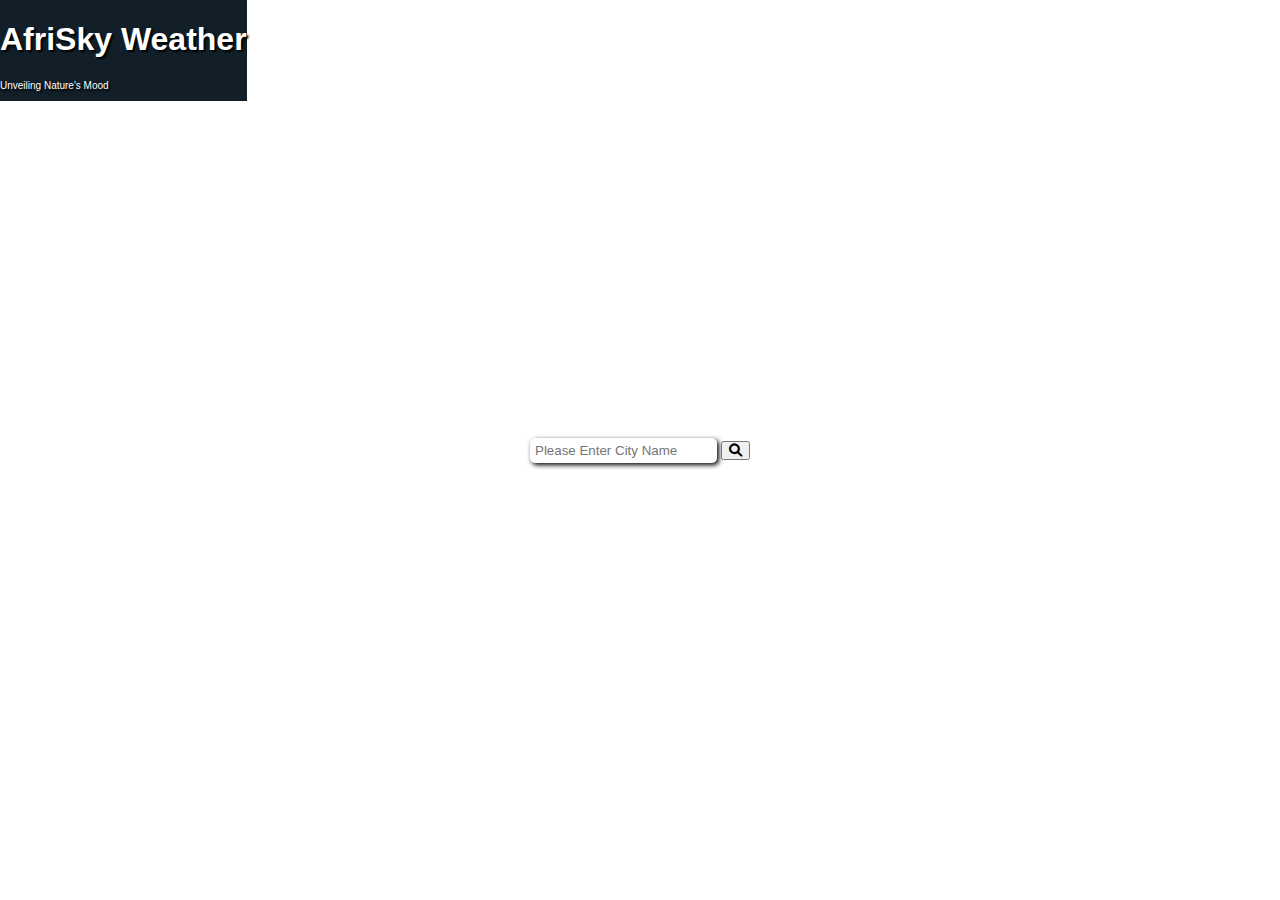
==== public/index.html @ 2d27f178 "added back button and a new page to serve weather information" ====
<html>

    <head>
        <title>AfriSky Weather App</title>
        <link rel="stylesheet" href="style.css">
        <link rel="stylesheet" href="https://cdnjs.cloudflare.com/ajax/libs/font-awesome/6.0.0/css/all.min.css" />
    </head>

    <body>
        <div id="intro">
            <h1>AfriSky Weather</h1>
            <p id="tagline">Unveiling Nature's Mood</p>
        </div>
        <div id="searchContainer">
            <input class="searchControl" type="text" placeholder="Please Enter City Name" id="searchInput">
            <button id="goButton" type="button" onclick="searchWeather()">
                <i class="fas fa-search"></i>
            </button>
            
        </div>
        
        <script src="script.js" ></script>
        
    </body>
</html>
---- public/style.css ----
/* Variable Font */
@font-face {
    font-family: 'SansitaSwashed-VariableFont';
    src: url('/fonts/Sansita_Swashed/SansitaSwashed-VariableFont_wght.ttf') format('truetype');
    font-weight: 1 999; /* Define the weight range for variable fonts */
    font-display: swap;
  }
  
  /* Static Fonts */
@font-face {
    font-family: 'SansitaSwashed-Light';
    src: url('/fonts/Sansita_Swashed/static/SansitaSwashed-Light.ttf') format('truetype');
    font-weight: 300; /* Adjust the weight according to the static font file */
    font-display: swap;
  }

body {
    background-image: url('/img/default2.jpg');
    background-size: cover;
    background-repeat: no-repeat;
    background-position: center center;
    color: white;
    text-shadow: 2px 2px 2px black;
    font-family: 'Cambria', 'Cochin', 'Georgia', 'Times', 'Times New Roman', serif, sans-serif;
    display: flex;
    justify-content: center;
    align-items: center;
}

#intro {
    position: absolute;
    font-family: 'SansitaSwashed-VariableFont', 'SansitaSwashed-Light', sans-serif;
    text-align: left;
    top: 0;
    left: 0;
    background-color: rgb(18, 31, 40);
}

#weatherContainer {
    background-color: rgba(0, 0, 0, 0.25);
    box-shadow: 1px 1px 5px black;
    border-radius: 10px;
    text-align: center;
    padding: 20px;
    border: none;
    border-radius: 10px;
    max-width: 400px;
    width: 100%;

}
#weatherContainer h2 {
    margin: 5px;
    font-size: 42px;
    font-family: "Lucida Sans Unicode", "Lucida Grande", sans-serif;
}
.search-container {
    position: relative;
    width: 300px;
}

.search-input {
    width: 100%;
    padding: 10px;
    box-sizing: border-box;
    border: 1px solid #ccc;
    border-radius: 5px;
    font-size: 16px;
}

.search-button {
    position: absolute;
    right: 10px;
    top: 50%;
    transform: translateY(-50%);
    cursor: pointer;
}

.searchControl {
    box-shadow: 2px 2px 5px black;
    border: none;
    border-radius: 5px;
    padding: 5px;
}
@media (max-width: 400px) {

    #searchContainer input,
    #searchContainer button {
        width: auto;
        height: auto;
        
    }
}
#weatherMain {
    display: block;
    margin-bottom: 20px;
}
#weatherMain div {
    display: inline-block;
}
#weatherDescriptionHeader {
    font-size: 28px;
    vertical-align: 50%;
}
#temperature {
    font-size: 38px;
    vertical-align: 25%;
}
.bottom-details {
    display: block;
    font-size: 24px;
    text-align: right;
}
hr {
    margin-bottom: 20px;
}

#tagline {
    font-size: 10px;
    font-family: 'SansitaSwashed-VariableFont', 'SansitaSwashed-Light' , sans-serif;


}
#backbutton {
    position: relative;
    text-align: center;
    background-color: rgb(45, 78, 93);
    color: antiquewhite;
    margin-top: 15px;
    padding: 10px 15px;
    border: none;
    border-radius: 5px;
    cursor: pointer;
}
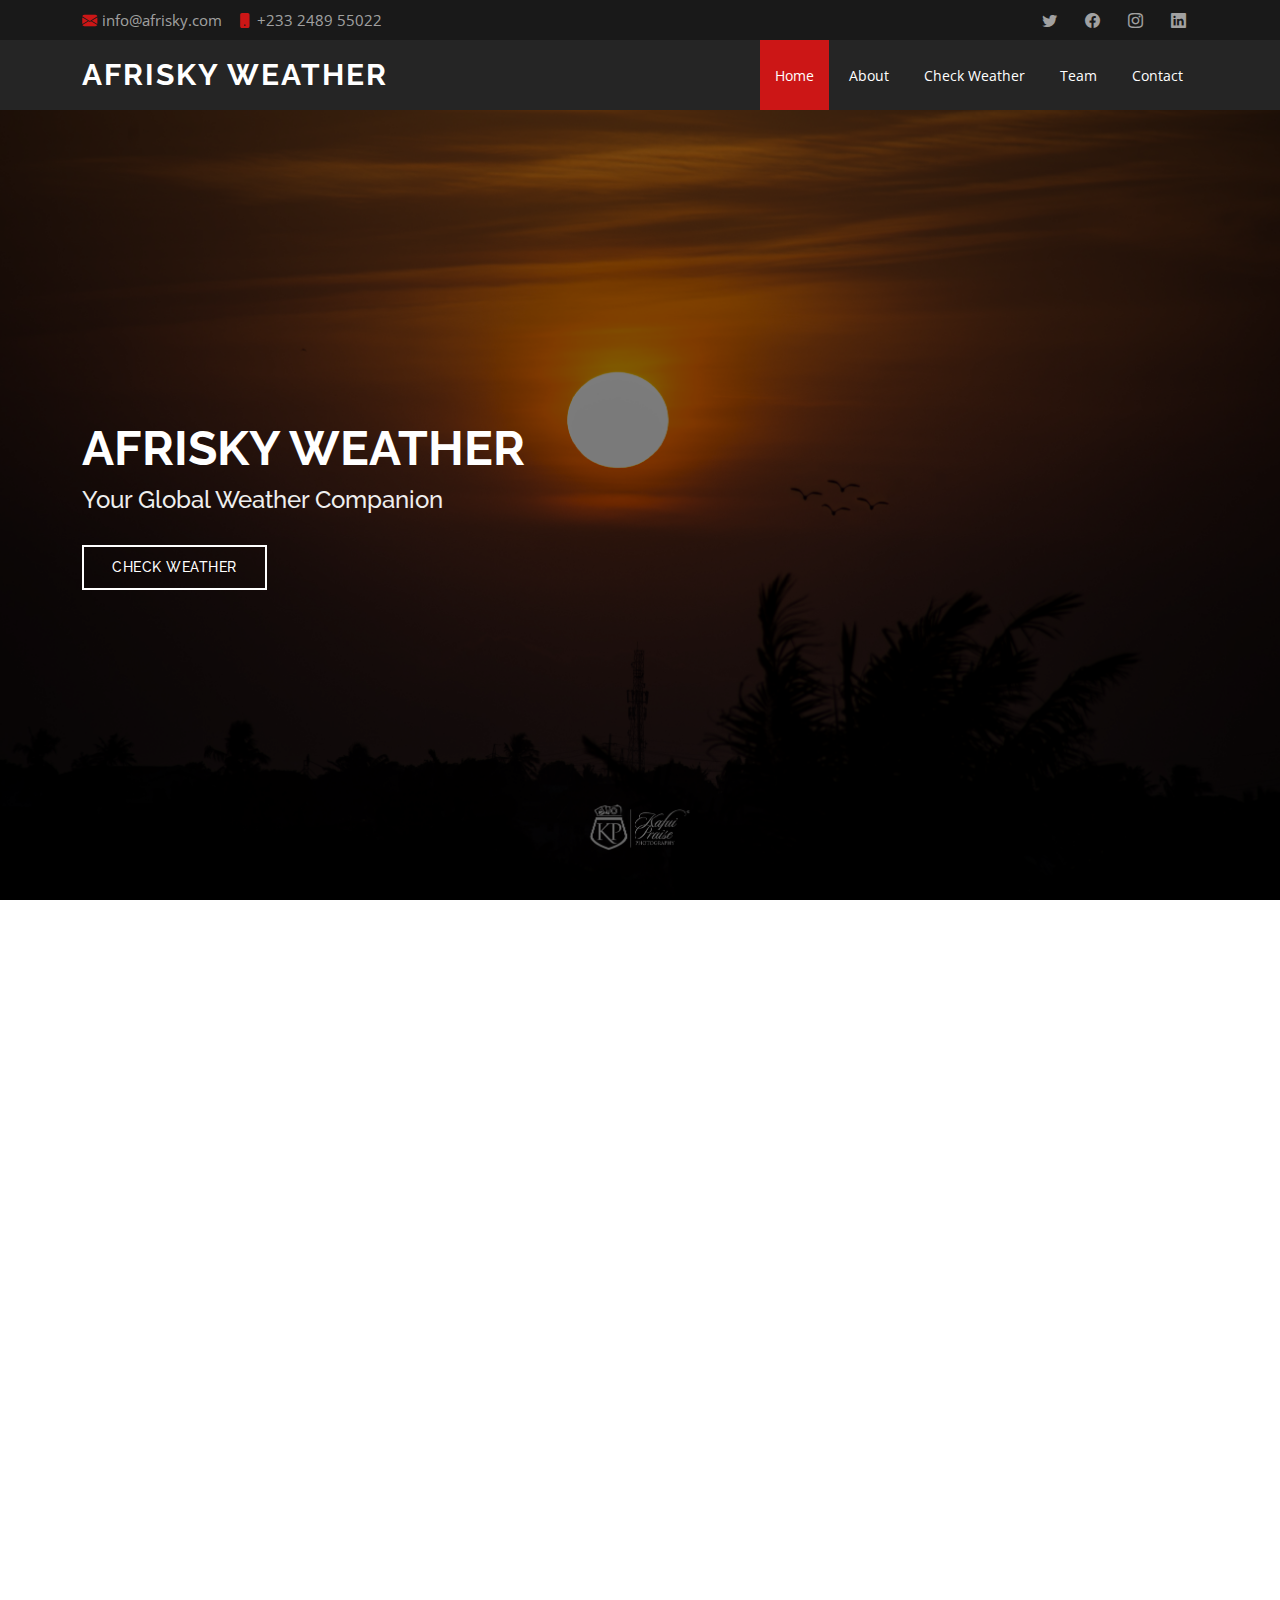
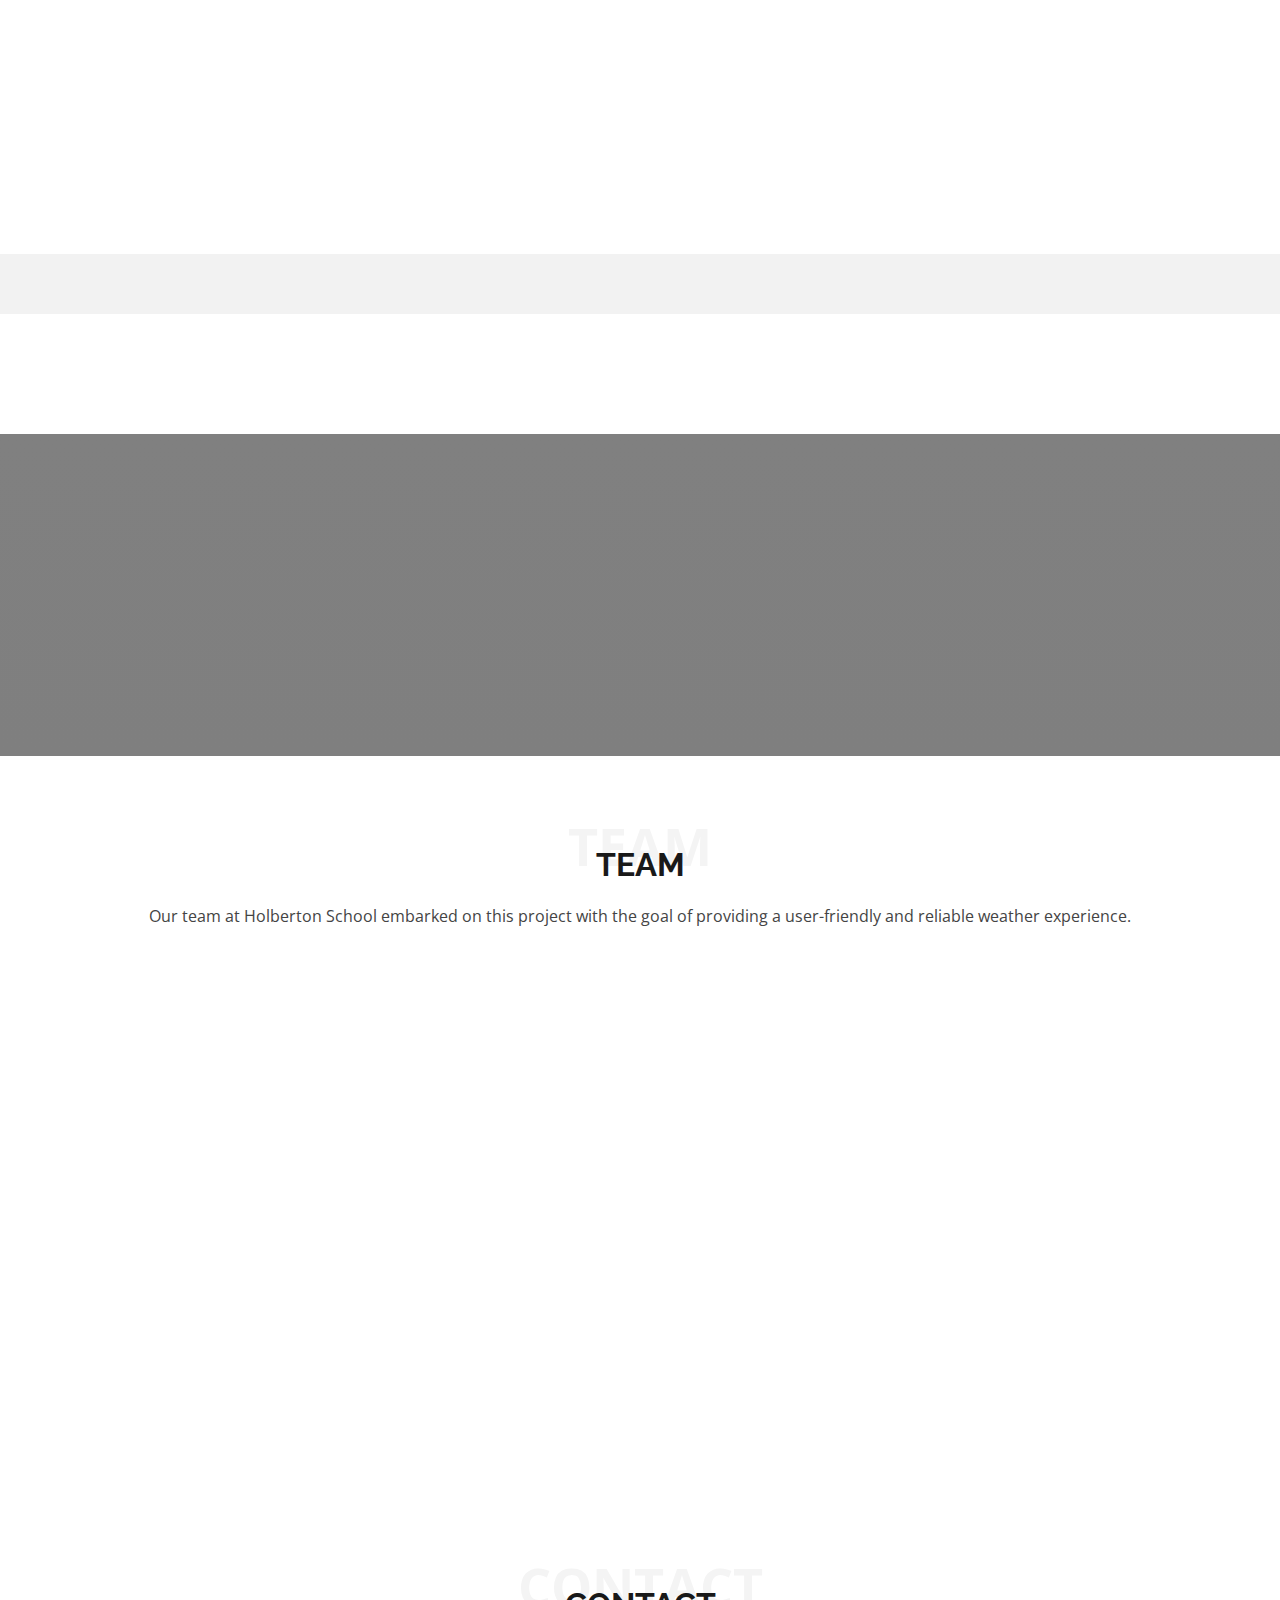
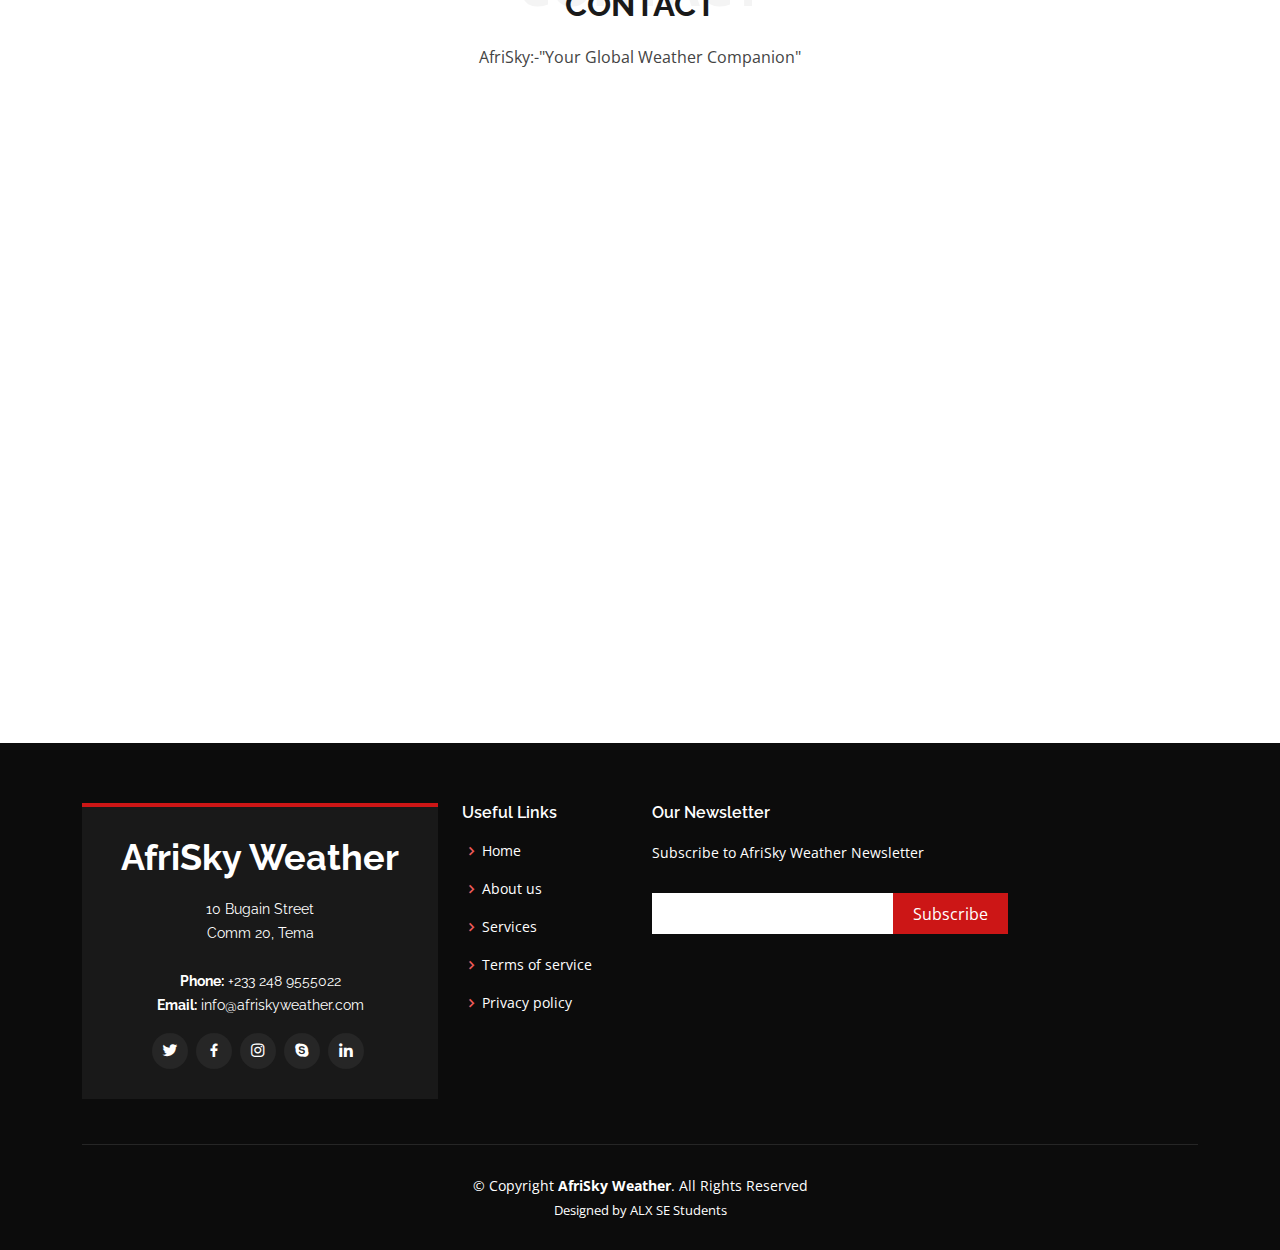
==== commit 7877ed83: "Merge pull request #2 from KafuiPraise/development" ====
--- a/public/index.html
+++ b/public/index.html
@@ -1,25 +1,441 @@
-<html>
-
-    <head>
-        <title>AfriSky Weather App</title>
-        <link rel="stylesheet" href="style.css">
-        <link rel="stylesheet" href="https://cdnjs.cloudflare.com/ajax/libs/font-awesome/6.0.0/css/all.min.css" />
-    </head>
-
-    <body>
-        <div id="intro">
-            <h1>AfriSky Weather</h1>
-            <p id="tagline">Unveiling Nature's Mood</p>
-        </div>
-        <div id="searchContainer">
-            <input class="searchControl" type="text" placeholder="Please Enter City Name" id="searchInput">
-            <button id="goButton" type="button" onclick="searchWeather()">
-                <i class="fas fa-search"></i>
-            </button>
-            
-        </div>
-        
-        <script src="script.js" ></script>
-        
-    </body>
+<!DOCTYPE html>
+<html lang="en">
+
+<head>
+  <meta charset="utf-8">
+  <meta content="width=device-width, initial-scale=1.0" name="viewport">
+
+  <title>AfriSky Weather- Index</title>
+  <meta content="" name="description">
+  <meta content="" name="keywords">
+
+  <!-- Favicons -->
+  <link href="assets/img/favicon.png" rel="icon">
+  <link href="assets/img/apple-touch-icon.png" rel="apple-touch-icon">
+
+  <!-- Google Fonts -->
+  <link href="https://fonts.googleapis.com/css?family=Open+Sans:300,300i,400,400i,600,600i,700,700i|Raleway:300,300i,400,400i,500,500i,600,600i,700,700i|Poppins:300,300i,400,400i,500,500i,600,600i,700,700i" rel="stylesheet">
+
+  <!-- Vendor CSS Files -->
+  <link href="assets/vendor/aos/aos.css" rel="stylesheet">
+  <link href="assets/vendor/bootstrap/css/bootstrap.min.css" rel="stylesheet">
+  <link href="assets/vendor/bootstrap-icons/bootstrap-icons.css" rel="stylesheet">
+  <link href="assets/vendor/boxicons/css/boxicons.min.css" rel="stylesheet">
+  <link href="assets/vendor/glightbox/css/glightbox.min.css" rel="stylesheet">
+  <link href="assets/vendor/swiper/swiper-bundle.min.css" rel="stylesheet">
+
+  <!-- Template Main CSS File -->
+  <link href="assets/css/style.css" rel="stylesheet">
+
+
+</head>
+
+<body>
+
+  <!-- ======= Top Bar ======= -->
+  <section id="topbar" class="d-flex align-items-center">
+    <div class="container d-flex justify-content-center justify-content-md-between">
+      <div class="contact-info d-flex align-items-center">
+        <i class="bi bi-envelope-fill"></i><a href="mailto:contact@afrisky.com">info@afrisky.com</a>
+        <i class="bi bi-phone-fill phone-icon"></i> +233 2489 55022
+      </div>
+      <div class="social-links d-none d-md-block">
+        <a href="#" class="twitter"><i class="bi bi-twitter"></i></a>
+        <a href="#" class="facebook"><i class="bi bi-facebook"></i></a>
+        <a href="#" class="instagram"><i class="bi bi-instagram"></i></a>
+        <a href="#" class="linkedin"><i class="bi bi-linkedin"></i></i></a>
+      </div>
+    </div>
+  </section>
+
+  <!-- ======= Header ======= -->
+  <header id="header" class="d-flex align-items-center">
+    <div class="container d-flex align-items-center justify-content-between">
+
+      <h1 class="logo"><a href="index.html">AfriSky Weather</a></h1>
+      <!-- Uncomment below if you prefer to use an image logo -->
+      <!-- <a href="index.html" class="logo"><img src="assets/img/logo.png" alt="" class="img-fluid"></a>-->
+
+      <nav id="navbar" class="navbar">
+        <ul>
+          <li><a class="nav-link scrollto active" href="#home">Home</a></li>
+          <li><a class="nav-link scrollto" href="#about">About</a></li>
+          <li><a class="nav-link scrollto" href="./weatherpage.html">Check Weather</a></li>
+          <!--li><a class="nav-link scrollto " href="#portfolio">Portfolio</a></li!-->
+          <!--li><a class="nav-link scrollto" href="#pricing">Pricing</a></li-->
+          <li><a class="nav-link scrollto" href="#team">Team</a></li>
+          <!--li class="dropdown"><a href="#"><span>Drop Down</span> <i class="bi bi-chevron-down"></i></a>
+            <ul-->
+              <!--li><a href="#">Drop Down 1</a></li>
+              <li class="dropdown"><a href="#"><span>Deep Drop Down</span> <i class="bi bi-chevron-right"></i></a>
+                <ul>
+                  <li><a href="#">Deep Drop Down 1</a></li>
+                  <li><a href="#">Deep Drop Down 2</a></li>
+                  <li><a href="#">Deep Drop Down 3</a></li>
+                  <li><a href="#">Deep Drop Down 4</a></li>
+                  <li><a href="#">Deep Drop Down 5</a></li>
+                </ul>
+              </li>
+              <li><a href="#">Drop Down 2</a></li>
+              <li><a href="#">Drop Down 3</a></li>
+              <li><a href="#">Drop Down 4</a></li-->
+            <!--/ul-->
+         
+          <li><a class="nav-link scrollto" href="#contact">Contact</a></li>
+        </li>
+        </ul>
+        <i class="bi bi-list mobile-nav-toggle"></i>
+      </nav><!-- .navbar -->
+
+    </div>
+  </header><!-- End Header -->
+
+  <!-- ======= Home Section ======= -->
+  <section id="hero" class="d-flex align-items-center">
+    <div class="container position-relative" data-aos="fade-up" data-aos-delay="500">
+      <h1>AfriSky Weather</h1>
+      <h2>Your Global Weather Companion</h2>
+      <a href="./weatherpage.html" class="btn-get-started scrollto">Check Weather</a>
+    </div>
+  </section><!-- End Home -->
+
+  <main id="main">
+
+    <!-- ======= About Section ======= -->
+    <section id="about" class="about">
+      <div class="container">
+
+        <div class="row">
+          <div class="col-lg-6 order-1 order-lg-2" data-aos="fade-left">
+            <img src="assets/img/about.jpg" class="img-fluid" alt="">
+          </div>
+          <div class="col-lg-6 pt-4 pt-lg-0 order-2 order-lg-1 content" data-aos="fade-right">
+            <h3>KEY FEATURES</h3>
+            <p class="fst-italic">
+             
+"Powerful Features, Seamless Experience."
+            </p>
+            <ul>
+              <li><i class="bi bi-check-circle"></i><b>Real-Time Updates:</b>AfriSky Weather provides real-time weather updates, ensuring you stay current with accurate information.</li>
+              <li><i class="bi bi-check-circle"></i><b>Dynamic UI Updates:</b> The app dynamically updates the display with the searched location, current date, weather icon, and a brief description of the weather condition.</li>
+              <li><i class="bi bi-check-circle"></i><b>Current Weather Details:</b> Users can view details such as temperature, wind speed, and humidity for the selected location.</li>
+              <li><i class="bi bi-check-circle"></i><b>Responsive Design:</b> The app is designed to be responsive, ensuring a seamless experience across various devices.</li>
+              <li><i class="bi bi-check-circle"></i><b>User-Friendly Interface:</b>The app offers an intuitive interface, making it easy for users to navigate and access key weather features effortlessly.</li>
+            </ul>
+            <p>
+              
+            </p>
+          </div>
+        </div>
+
+      </div>
+    </section><!-- End About Section -->
+
+    <!-- ======= Why Us Section ======= -->
+    <section id="why-us" class="why-us">
+      <div class="container">
+
+        <div class="row">
+
+          <div class="col-lg-4" data-aos="fade-up">
+            <div class="box">
+              <span>01</span>
+              <h4>Detailed Forecasts</h4>
+              <p>Get precise weather forecasts including day, time, wind speed, humidity levels, and comprehensive weather data.</p>
+            </div>
+          </div>
+
+          <div class="col-lg-4 mt-4 mt-lg-0" data-aos="fade-up" data-aos-delay="150">
+            <div class="box">
+              <span>02</span>
+              <h4>Wind Speed Tracking</h4>
+              <p>AfriSky Weather includes wind speed data, allowing users to stay informed about current and forecasted wind conditions.</p>
+            </div>
+          </div>
+
+          <div class="col-lg-4 mt-4 mt-lg-0" data-aos="fade-up" data-aos-delay="300">
+            <div class="box">
+              <span>03</span>
+              <h4>Humidity Insights</h4>
+              <p> Monitor humidity levels for a more complete understanding of the atmospheric conditions, crucial for various activities and planning.</p>
+            </div>
+          </div>
+
+        </div>
+
+      </div>
+    </section><!-- End Why Us Section -->
+
+    <!-- ======= Clients Section ======= -->
+    <section id="clients" class="clients">
+      <div class="container" data-aos="zoom-in">
+
+        <div class="row d-flex align-items-center">
+
+          <div class="col-lg-2 col-md-4 col-6">
+            <img src="assets/img/clients/client-1.png" class="img-fluid" alt="">
+          </div>
+
+          <div class="col-lg-2 col-md-4 col-6">
+            <img src="assets/img/clients/client-2.png" class="img-fluid" alt="">
+          </div>
+
+          <div class="col-lg-2 col-md-4 col-6">
+            <img src="assets/img/clients/client-3.png" class="img-fluid" alt="">
+          </div>
+
+          <div class="col-lg-2 col-md-4 col-6">
+            <img src="assets/img/clients/client-4.png" class="img-fluid" alt="">
+          </div>
+
+          <div class="col-lg-2 col-md-4 col-6">
+            <img src="assets/img/clients/client-5.png" class="img-fluid" alt="">
+          </div>
+
+          <div class="col-lg-2 col-md-4 col-6">
+            <img src="assets/img/clients/client-6.png" class="img-fluid" alt="">
+          </div>
+
+        </div>
+
+      </div>
+    </section><!-- End Clients Section -->
+
+    <!-- ======= Services Section ======= -->
+    <section id="Check Weather" class="services">
+     
+    </section><!-- End Services Section -->
+
+    <!-- ======= Cta Section ======= -->
+    <section id="cta" class="cta">
+      <div class="container" data-aos="zoom-in">
+
+        <div class="text-center">
+          <h3>AfriSky Weather</h3>
+          <p><i>"Your Global Weather Companion"</i></p>
+        </div>
+
+      </div>
+    </section><!-- End Cta Section -->
+
+    <!-- ======= Team Section ======= -->
+    <section id="team" class="team">
+      <div class="container">
+
+        <div class="section-title">
+          <span>Team</span>
+          <h2>Team</h2>
+          <p>Our team at Holberton School embarked on this project with the goal of providing a user-friendly and reliable weather experience.</p>
+        </div>
+
+        <div class="row">
+          <div class="col-lg-4 col-md-6 d-flex align-items-stretch" data-aos="zoom-in">
+            <div class="member">
+              <img src="assets/img/team/team-1.jpg" alt="">
+              <h4>Matilda Dogbatsey</h4>
+              <span>Project Manager/Front/Backend Developer</span>
+              <p>
+Award Winning Photographer, Filmmaker & Alx SE student </p>
+              <div class="social">
+                <a href="https://twitter.com/kafui_praise"><i class="bi bi-twitter"></i></a>
+                <a href="https://github.com/KafuiPraise" target="_blank"><i class="bi bi-github"></i></a>
+                <a href=""><i class="bi bi-instagram"></i></a>
+                <a href="https://www.linkedin.com/in/matilda-dogbatsey"><i class="bi bi-linkedin"></i></a>
+
+              </div>
+            </div>
+          </div>
+
+          <div class="col-lg-4 col-md-6 d-flex align-items-stretch" data-aos="zoom-in">
+            <div class="member">
+              <img src="assets/img/team/team-2.jpg" alt="">
+              <h4>Freda Tsorme-Dzebu</h4>
+              <span>Front/Backend Developer</span>
+              <p>
+                Entrepreneur & Alx SE Student</p>
+              <div class="social">
+                <a href="https://twitter.com/Keli_016"><i class="bi bi-twitter"></i></a>
+                <a href=""><i class="bi bi-facebook"></i></a>
+                <a href="https://github.com/Kelys3"><i class="bi bi-github"></i></a>
+                <a href="https://www.linkedin.com/in/freda-tsorme-dzebu-1498b0a7"><i class="bi bi-linkedin"></i></a>
+              </div>
+            </div>
+          </div>
+
+          <div class="col-lg-4 col-md-6 d-flex align-items-stretch" data-aos="zoom-in">
+            <div class="member">
+              <img src="assets/img/team/team-3.jpg" alt="">
+              <h4>Rosina Antwi</h4>
+              <span>Front/Backend Developer</span>
+              <p>
+                Entrepreneur & Alx SE Student
+              </p>
+              <div class="social">
+                <a href="https://twitter.com/rosinaantwi96"><i class="bi bi-twitter"></i></a>
+                <a href="https://github.com/rosyrose1"><i class="bi bi-github"></i></a>
+                <a href=""><i class="bi bi-instagram"></i></a>
+                <a href="https://www.linkedin.com/in/rosina-antwi-61a130271/"><i class="bi bi-linkedin"></i></a>
+              </div>
+            </div>
+          </div>
+
+        </div>
+
+      </div>
+    </section><!-- End Team Section -->
+
+    <!-- ======= Contact Section ======= -->
+    <section id="contact" class="contact">
+      <div class="container">
+
+        <div class="section-title">
+          <span>Contact</span>
+          <h2>Contact</h2>
+          <p>AfriSky:-"Your Global Weather Companion"</p>
+        </div>
+
+        <div class="row" data-aos="fade-up">
+          <div class="col-lg-6">
+            <div class="info-box mb-4">
+              <i class="bx bx-map"></i>
+              <h3>Our Address</h3>
+              <p>30 Bugain Street, comm 20, Tema </p>
+            </div>
+          </div>
+
+          <div class="col-lg-3 col-md-6">
+            <div class="info-box  mb-4">
+              <i class="bx bx-envelope"></i>
+              <h3>Email Us</h3>
+              <p>contact@afriskyweaether.com</p>
+            </div>
+          </div>
+
+          <div class="col-lg-3 col-md-6">
+            <div class="info-box  mb-4">
+              <i class="bx bx-phone-call"></i>
+              <h3>Call Us</h3>
+              <p>+233 2489 55022</p>
+            </div>
+          </div>
+
+        </div>
+
+        <div class="row" data-aos="fade-up">
+
+          <div class="col-lg-6 ">
+            <iframe class="mb-4 mb-lg-0" src="https://www.google.com/maps/embed?pb=!1m14!1m8!1m3!1d12097.433213460943!2d-74.0062269!3d40.7101282!3m2!1i1024!2i768!4f13.1!3m3!1m2!1s0x0%3A0xb89d1fe6bc499443!2sDowntown+Conference+Center!5e0!3m2!1smk!2sbg!4v1539943755621" frameborder="0" style="border:0; width: 100%; height: 384px;" allowfullscreen></iframe>
+          </div>
+
+          <div class="col-lg-6">
+            <form action="forms/contact.php" method="post" role="form" class="php-email-form">
+              <div class="row">
+                <div class="col-md-6 form-group">
+                  <input type="text" name="name" class="form-control" id="name" placeholder="Your Name" required>
+                </div>
+                <div class="col-md-6 form-group mt-3 mt-md-0">
+                  <input type="email" class="form-control" name="email" id="email" placeholder="Your Email" required>
+                </div>
+              </div>
+              <div class="form-group mt-3">
+                <input type="text" class="form-control" name="subject" id="subject" placeholder="Subject" required>
+              </div>
+              <div class="form-group mt-3">
+                <textarea class="form-control" name="message" rows="5" placeholder="Message" required></textarea>
+              </div>
+              <div class="my-3">
+                <div class="loading">Loading</div>
+                <div class="error-message"></div>
+                <div class="sent-message">Your message has been sent. Thank you!</div>
+              </div>
+              <div class="text-center"><button type="submit">Send Message</button></div>
+            </form>
+          </div>
+
+        </div>
+
+      </div>
+    </section><!-- End Contact Section -->
+
+  </main><!-- End #main -->
+
+  <!-- ======= Footer ======= -->
+  <footer id="footer">
+    <div class="footer-top">
+      <div class="container">
+        <div class="row">
+
+          <div class="col-lg-4 col-md-6">
+            <div class="footer-info">
+              <h3>AfriSky Weather</h3>
+              <p>
+                10 Bugain Street <br>
+                 Comm 20, Tema<br><br>
+                <strong>Phone:</strong> +233 248 9555022<br>
+                <strong>Email:</strong> info@afriskyweather.com<br>
+              </p>
+              <div class="social-links mt-3">
+                <a href="#" class="twitter"><i class="bx bxl-twitter"></i></a>
+                <a href="#" class="facebook"><i class="bx bxl-facebook"></i></a>
+                <a href="#" class="instagram"><i class="bx bxl-instagram"></i></a>
+                <a href="#" class="google-plus"><i class="bx bxl-skype"></i></a>
+                <a href="#" class="linkedin"><i class="bx bxl-linkedin"></i></a>
+              </div>
+            </div>
+          </div>
+
+          <div class="col-lg-2 col-md-6 footer-links">
+            <h4>Useful Links</h4>
+            <ul>
+              <li><i class="bx bx-chevron-right"></i> <a href="#">Home</a></li>
+              <li><i class="bx bx-chevron-right"></i> <a href="#">About us</a></li>
+              <li><i class="bx bx-chevron-right"></i> <a href="#">Services</a></li>
+              <li><i class="bx bx-chevron-right"></i> <a href="#">Terms of service</a></li>
+              <li><i class="bx bx-chevron-right"></i> <a href="#">Privacy policy</a></li>
+            </ul>
+          </div>
+
+          <div class="col-lg-4 col-md-6 footer-newsletter">
+            <h4>Our Newsletter</h4>
+            <p> Subscribe to AfriSky Weather Newsletter</p>
+            <form action="" method="post">
+              <input type="email" name="email"><input type="submit" value="Subscribe">
+            </form>
+
+          </div>
+
+        </div>
+      </div>
+    </div>
+
+    <div class="container">
+      <div class="copyright">
+        &copy; Copyright <strong><span>AfriSky Weather</span></strong>. All Rights Reserved
+      </div>
+      <div class="credits">
+        <!-- All the links in the footer should remain intact. -->
+        <!-- You can delete the links only if you purchased the pro version. -->
+        <!-- Licensing information: https://bootstrapmade.com/license/ -->
+        <!-- Purchase the pro version with working PHP/AJAX contact form: https://bootstrapmade.com/day-multipurpose-html-template-for-free/ -->
+        Designed by ALX SE Students
+      </div>
+    </div>
+  </footer><!-- End Footer -->
+
+  <a href="#" class="back-to-top d-flex align-items-center justify-content-center"><i class="bi bi-arrow-up-short"></i></a>
+  <div id="preloader"></div>
+
+  <!-- Vendor JS Files -->
+  <script src="assets/vendor/aos/aos.js"></script>
+  <script src="assets/vendor/bootstrap/js/bootstrap.bundle.min.js"></script>
+  <script src="assets/vendor/glightbox/js/glightbox.min.js"></script>
+  <script src="assets/vendor/isotope-layout/isotope.pkgd.min.js"></script>
+  <script src="assets/vendor/swiper/swiper-bundle.min.js"></script>
+  <script src="assets/vendor/php-email-form/validate.js"></script>
+
+  <!-- Template Main JS File -->
+  <script src="assets/js/main.js"></script>
+
+</body>
+
 </html>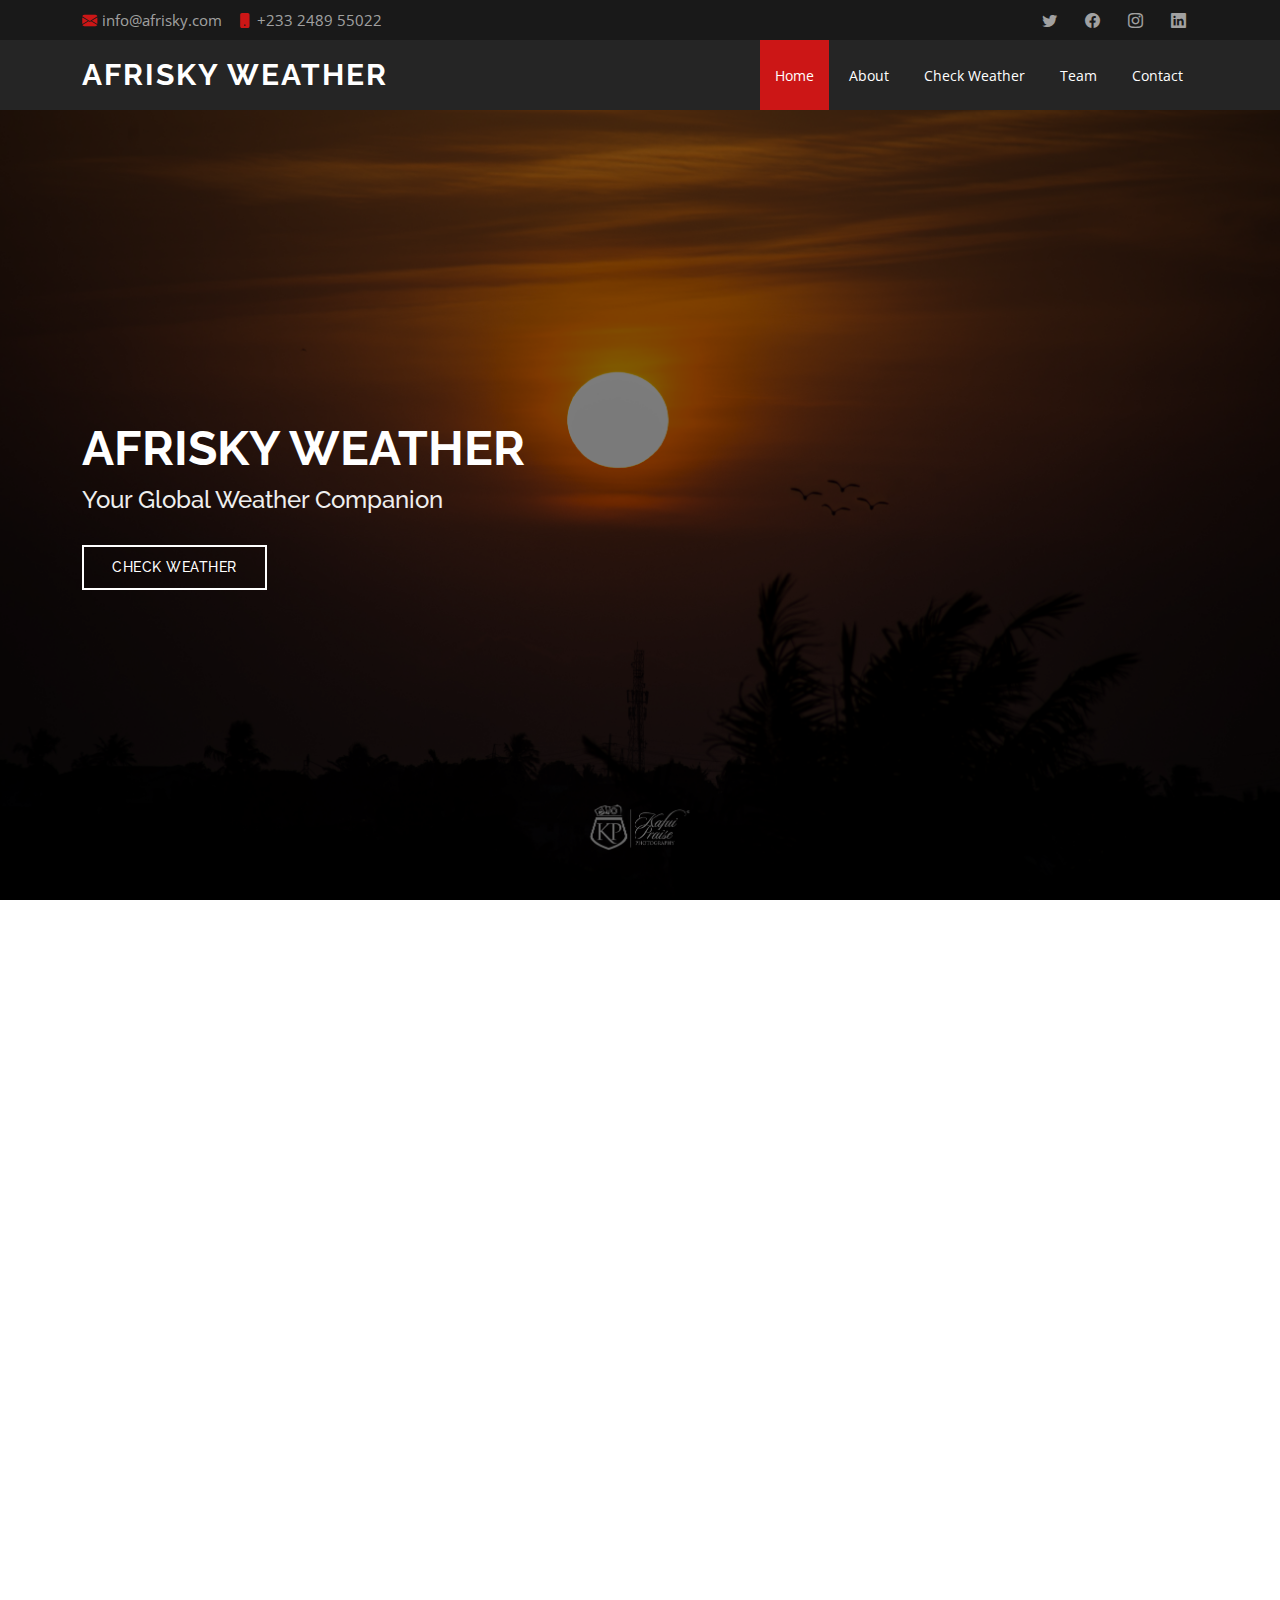
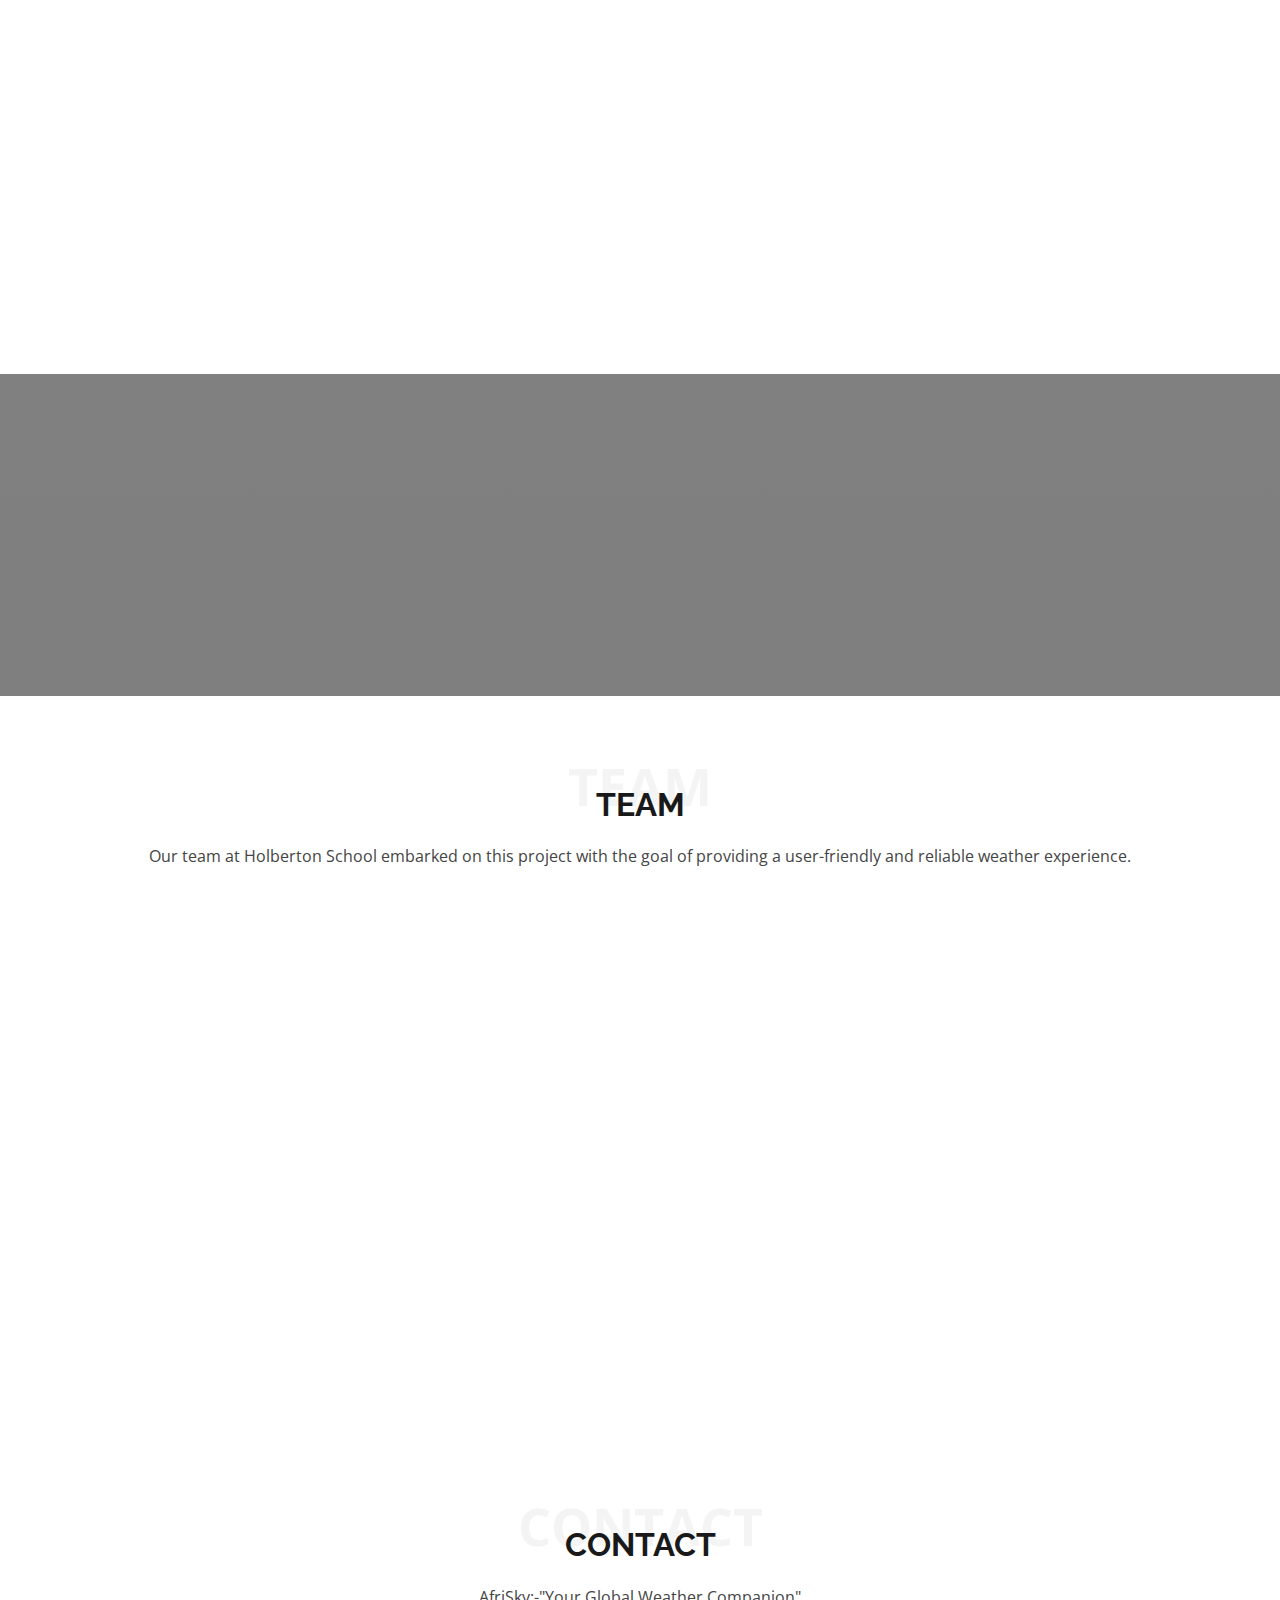
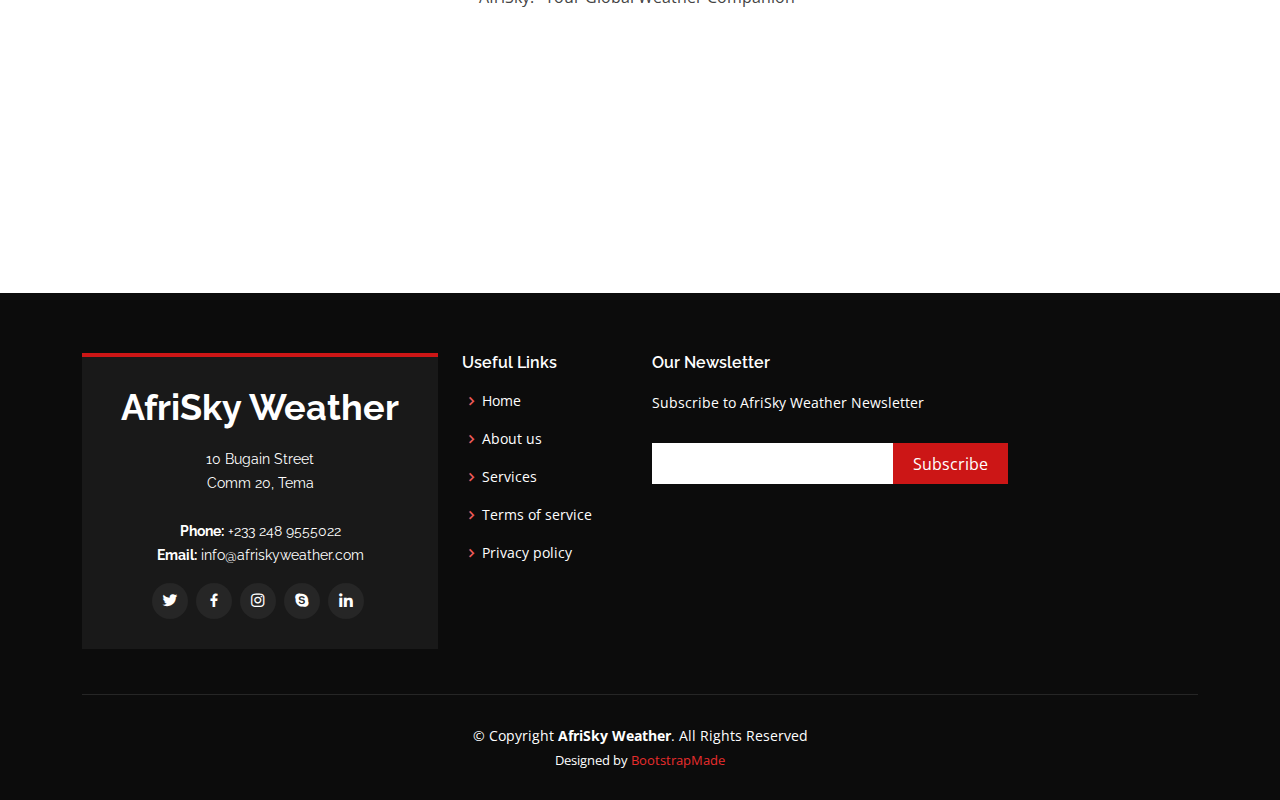
==== commit 0b5bbe92: "updates" ====
--- a/public/index.html
+++ b/public/index.html
@@ -48,39 +48,19 @@
     </div>
   </section>
 
-  <!-- ======= Header ======= -->
   <header id="header" class="d-flex align-items-center">
     <div class="container d-flex align-items-center justify-content-between">
 
       <h1 class="logo"><a href="index.html">AfriSky Weather</a></h1>
-      <!-- Uncomment below if you prefer to use an image logo -->
-      <!-- <a href="index.html" class="logo"><img src="assets/img/logo.png" alt="" class="img-fluid"></a>-->
-
+      
       <nav id="navbar" class="navbar">
         <ul>
-          <li><a class="nav-link scrollto active" href="#home">Home</a></li>
+          <li><a class="nav-link scrollto active" href="#hero">Home</a></li>
           <li><a class="nav-link scrollto" href="#about">About</a></li>
           <li><a class="nav-link scrollto" href="./weatherpage.html">Check Weather</a></li>
-          <!--li><a class="nav-link scrollto " href="#portfolio">Portfolio</a></li!-->
-          <!--li><a class="nav-link scrollto" href="#pricing">Pricing</a></li-->
+         
           <li><a class="nav-link scrollto" href="#team">Team</a></li>
-          <!--li class="dropdown"><a href="#"><span>Drop Down</span> <i class="bi bi-chevron-down"></i></a>
-            <ul-->
-              <!--li><a href="#">Drop Down 1</a></li>
-              <li class="dropdown"><a href="#"><span>Deep Drop Down</span> <i class="bi bi-chevron-right"></i></a>
-                <ul>
-                  <li><a href="#">Deep Drop Down 1</a></li>
-                  <li><a href="#">Deep Drop Down 2</a></li>
-                  <li><a href="#">Deep Drop Down 3</a></li>
-                  <li><a href="#">Deep Drop Down 4</a></li>
-                  <li><a href="#">Deep Drop Down 5</a></li>
-                </ul>
-              </li>
-              <li><a href="#">Drop Down 2</a></li>
-              <li><a href="#">Drop Down 3</a></li>
-              <li><a href="#">Drop Down 4</a></li-->
-            <!--/ul-->
-         
+          
           <li><a class="nav-link scrollto" href="#contact">Contact</a></li>
         </li>
         </ul>
@@ -166,45 +146,12 @@
       </div>
     </section><!-- End Why Us Section -->
 
-    <!-- ======= Clients Section ======= -->
-    <section id="clients" class="clients">
-      <div class="container" data-aos="zoom-in">
-
-        <div class="row d-flex align-items-center">
-
-          <div class="col-lg-2 col-md-4 col-6">
-            <img src="assets/img/clients/client-1.png" class="img-fluid" alt="">
-          </div>
-
-          <div class="col-lg-2 col-md-4 col-6">
-            <img src="assets/img/clients/client-2.png" class="img-fluid" alt="">
-          </div>
-
-          <div class="col-lg-2 col-md-4 col-6">
-            <img src="assets/img/clients/client-3.png" class="img-fluid" alt="">
-          </div>
-
-          <div class="col-lg-2 col-md-4 col-6">
-            <img src="assets/img/clients/client-4.png" class="img-fluid" alt="">
-          </div>
-
-          <div class="col-lg-2 col-md-4 col-6">
-            <img src="assets/img/clients/client-5.png" class="img-fluid" alt="">
-          </div>
-
-          <div class="col-lg-2 col-md-4 col-6">
-            <img src="assets/img/clients/client-6.png" class="img-fluid" alt="">
-          </div>
-
-        </div>
-
-      </div>
-    </section><!-- End Clients Section -->
-
-    <!-- ======= Services Section ======= -->
+    
+
+    <!-- ======= Weather Section ======= -->
     <section id="Check Weather" class="services">
      
-    </section><!-- End Services Section -->
+    </section><!-- End Weather Section -->
 
     <!-- ======= Cta Section ======= -->
     <section id="cta" class="cta">
@@ -307,7 +254,7 @@
             <div class="info-box  mb-4">
               <i class="bx bx-envelope"></i>
               <h3>Email Us</h3>
-              <p>contact@afriskyweaether.com</p>
+              <p>contact@afriskyweather.com</p>
             </div>
           </div>
 
@@ -323,34 +270,11 @@
 
         <div class="row" data-aos="fade-up">
 
-          <div class="col-lg-6 ">
+          <!--<div class="col-lg-6 ">
             <iframe class="mb-4 mb-lg-0" src="https://www.google.com/maps/embed?pb=!1m14!1m8!1m3!1d12097.433213460943!2d-74.0062269!3d40.7101282!3m2!1i1024!2i768!4f13.1!3m3!1m2!1s0x0%3A0xb89d1fe6bc499443!2sDowntown+Conference+Center!5e0!3m2!1smk!2sbg!4v1539943755621" frameborder="0" style="border:0; width: 100%; height: 384px;" allowfullscreen></iframe>
           </div>
 
-          <div class="col-lg-6">
-            <form action="forms/contact.php" method="post" role="form" class="php-email-form">
-              <div class="row">
-                <div class="col-md-6 form-group">
-                  <input type="text" name="name" class="form-control" id="name" placeholder="Your Name" required>
-                </div>
-                <div class="col-md-6 form-group mt-3 mt-md-0">
-                  <input type="email" class="form-control" name="email" id="email" placeholder="Your Email" required>
-                </div>
-              </div>
-              <div class="form-group mt-3">
-                <input type="text" class="form-control" name="subject" id="subject" placeholder="Subject" required>
-              </div>
-              <div class="form-group mt-3">
-                <textarea class="form-control" name="message" rows="5" placeholder="Message" required></textarea>
-              </div>
-              <div class="my-3">
-                <div class="loading">Loading</div>
-                <div class="error-message"></div>
-                <div class="sent-message">Your message has been sent. Thank you!</div>
-              </div>
-              <div class="text-center"><button type="submit">Send Message</button></div>
-            </form>
-          </div>
+          
 
         </div>
 
@@ -413,11 +337,7 @@
         &copy; Copyright <strong><span>AfriSky Weather</span></strong>. All Rights Reserved
       </div>
       <div class="credits">
-        <!-- All the links in the footer should remain intact. -->
-        <!-- You can delete the links only if you purchased the pro version. -->
-        <!-- Licensing information: https://bootstrapmade.com/license/ -->
-        <!-- Purchase the pro version with working PHP/AJAX contact form: https://bootstrapmade.com/day-multipurpose-html-template-for-free/ -->
-        Designed by ALX SE Students
+        Designed by <a href="https://bootstrapmade.com/">BootstrapMade</a>
       </div>
     </div>
   </footer><!-- End Footer -->
@@ -431,7 +351,6 @@
   <script src="assets/vendor/glightbox/js/glightbox.min.js"></script>
   <script src="assets/vendor/isotope-layout/isotope.pkgd.min.js"></script>
   <script src="assets/vendor/swiper/swiper-bundle.min.js"></script>
-  <script src="assets/vendor/php-email-form/validate.js"></script>
 
   <!-- Template Main JS File -->
   <script src="assets/js/main.js"></script>
--- a/public/assets/css/style.css
+++ b/public/assets/css/style.css
@@ -1,11 +1,3 @@
-/**
-* Template Name: Day
-* Updated: Jan 09 2024 with Bootstrap v5.3.2
-* Template URL: https://bootstrapmade.com/day-multipurpose-html-template-for-free/
-* Author: BootstrapMade.com
-* License: https://bootstrapmade.com/license/
-*/
-
 /*--------------------------------------------------------------
 # General
 --------------------------------------------------------------*/
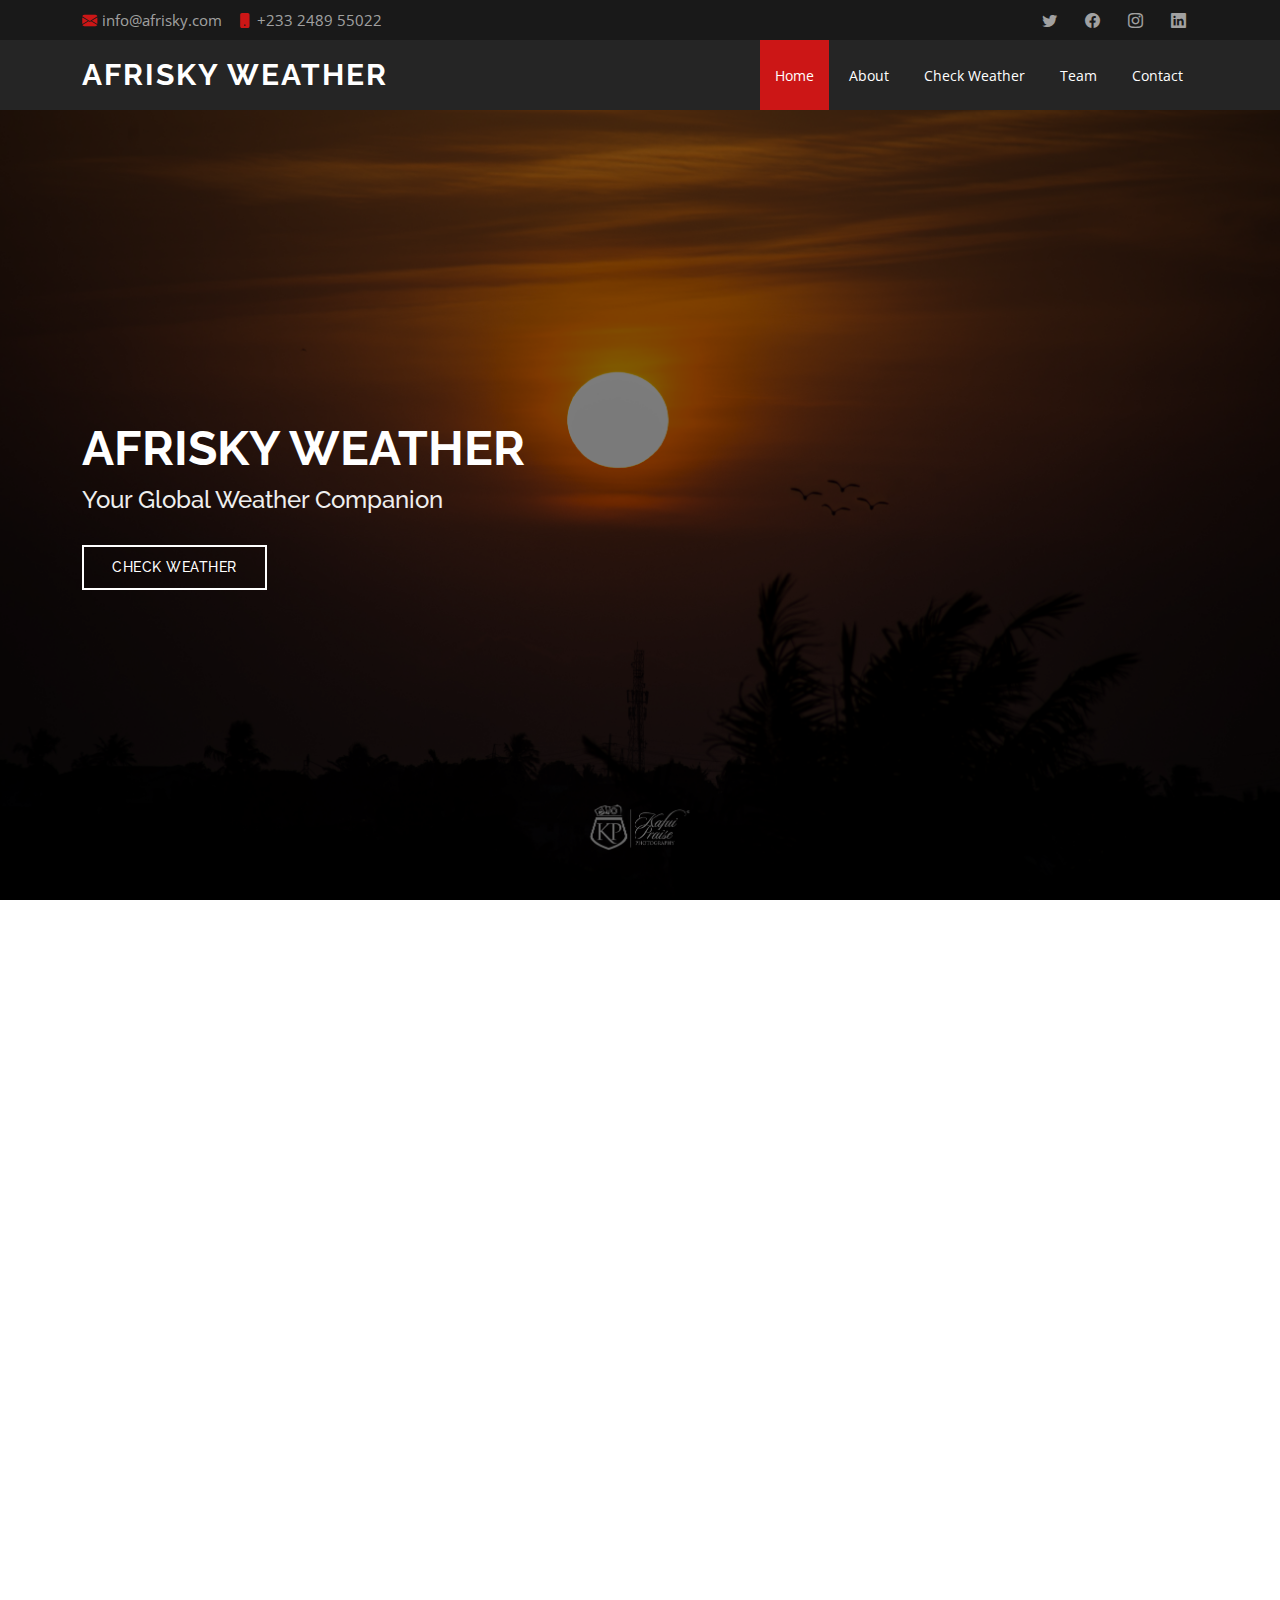
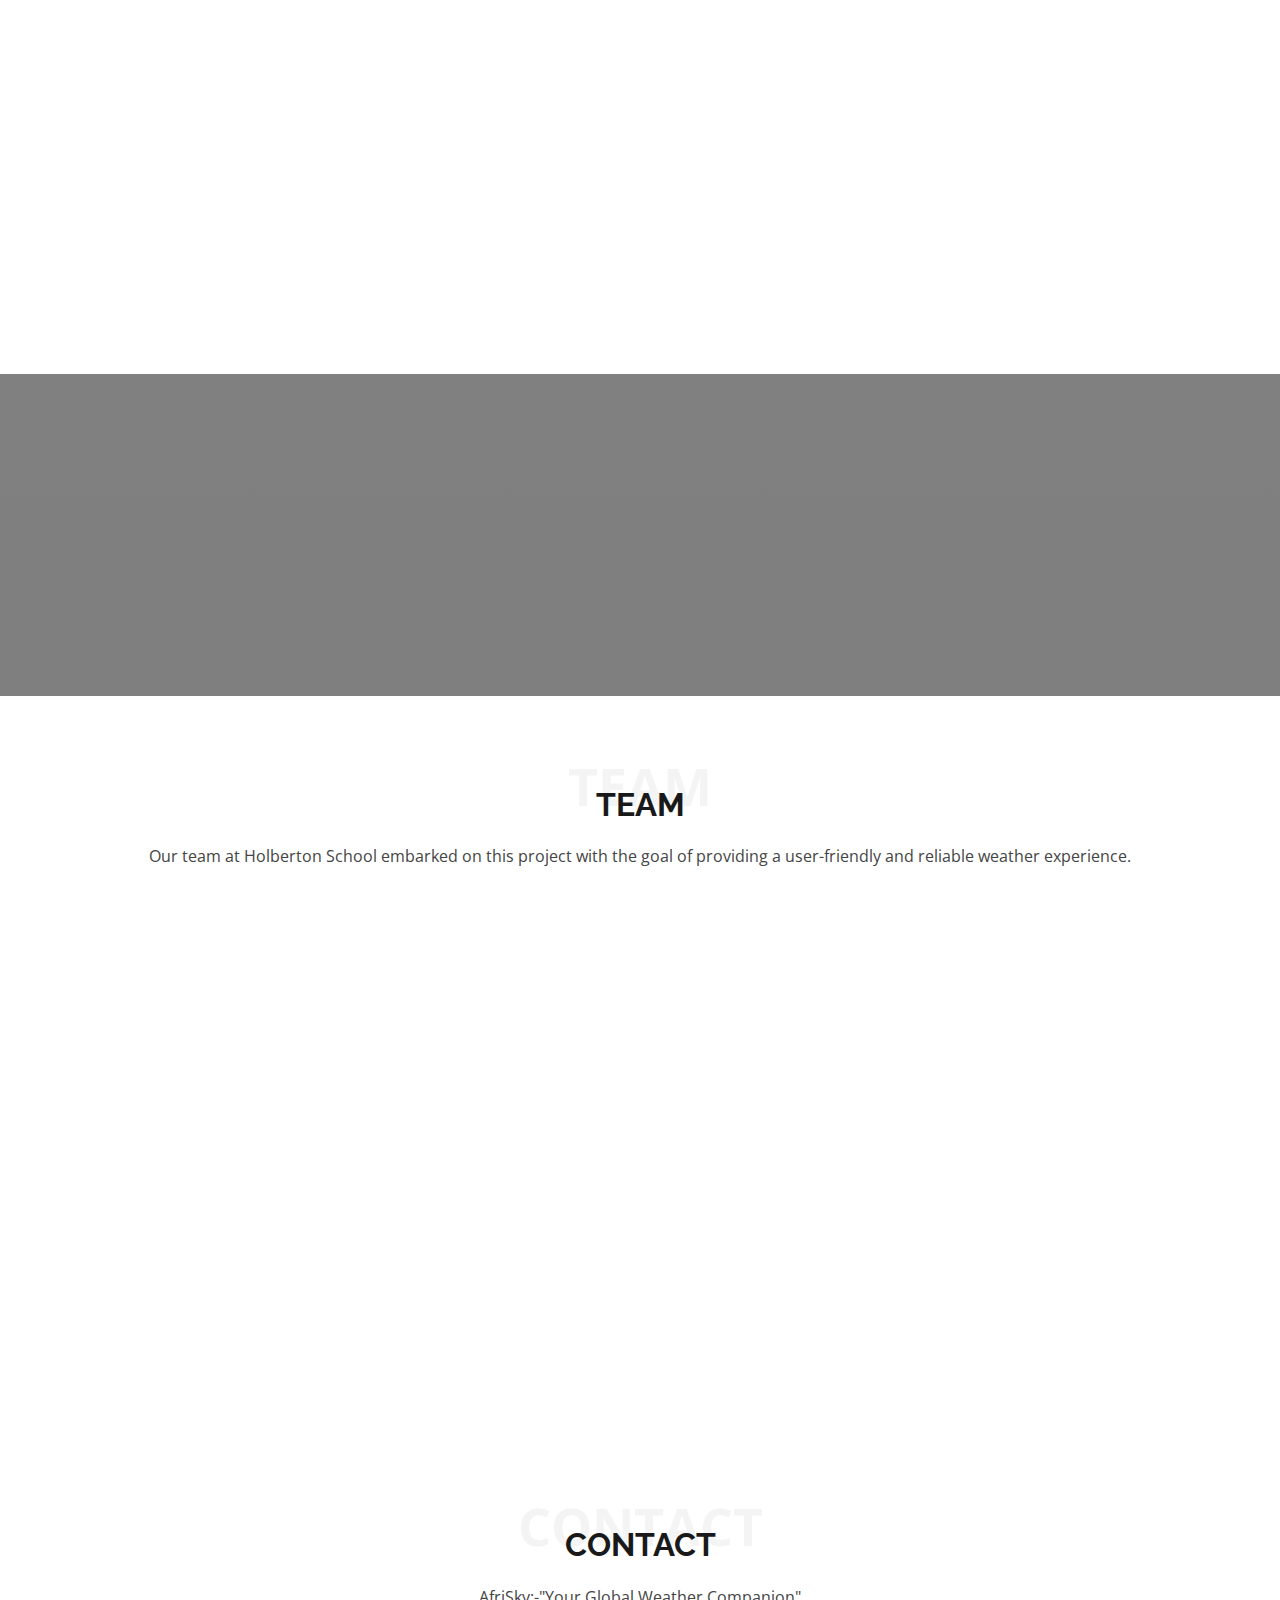
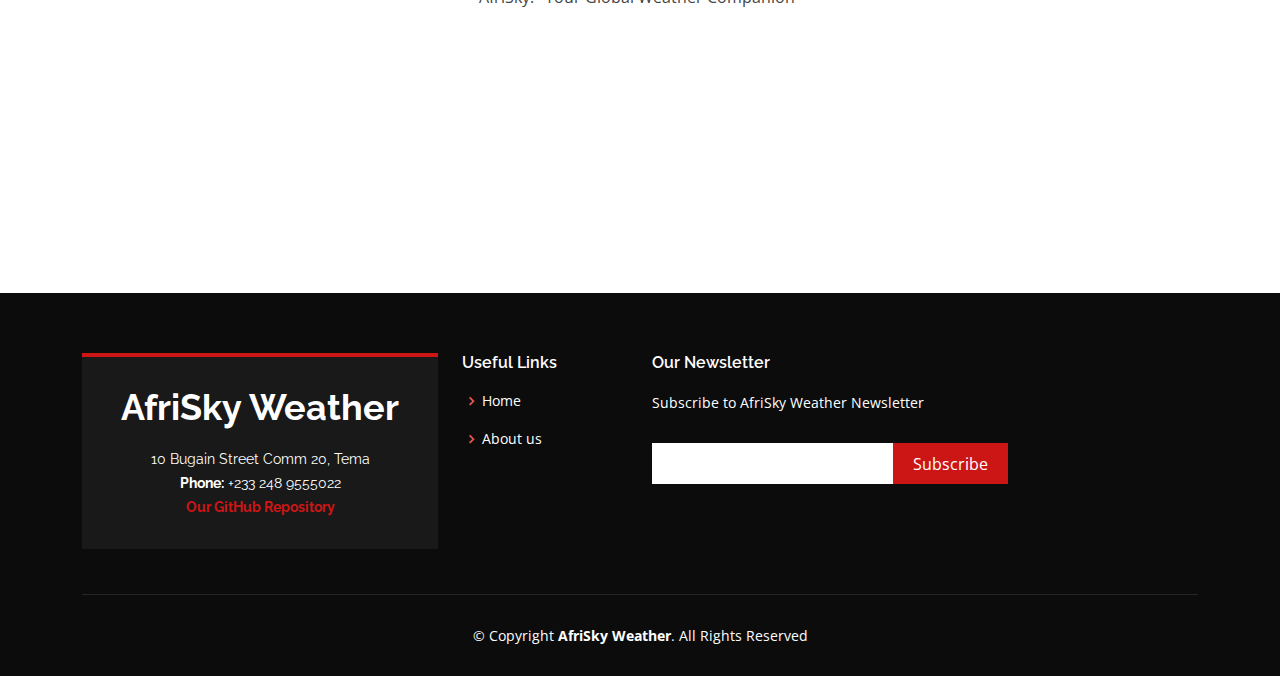
==== commit 1f0b5aba: "added github repo link, 'designed by' has been commented out" ====
--- a/public/index.html
+++ b/public/index.html
@@ -178,7 +178,7 @@
         <div class="row">
           <div class="col-lg-4 col-md-6 d-flex align-items-stretch" data-aos="zoom-in">
             <div class="member">
-              <img src="assets/img/team/team-1.jpg" alt="">
+              <img src="assets/img/team/team-1.jpg" alt="Image">
               <h4>Matilda Dogbatsey</h4>
               <span>Project Manager/Front/Backend Developer</span>
               <p>
@@ -195,14 +195,13 @@
 
           <div class="col-lg-4 col-md-6 d-flex align-items-stretch" data-aos="zoom-in">
             <div class="member">
-              <img src="assets/img/team/team-2.jpg" alt="">
+              <img src="assets/img/team/team-2.jpg" alt="Image">
               <h4>Freda Tsorme-Dzebu</h4>
               <span>Front/Backend Developer</span>
               <p>
                 Entrepreneur & Alx SE Student</p>
               <div class="social">
                 <a href="https://twitter.com/Keli_016"><i class="bi bi-twitter"></i></a>
-                <a href=""><i class="bi bi-facebook"></i></a>
                 <a href="https://github.com/Kelys3"><i class="bi bi-github"></i></a>
                 <a href="https://www.linkedin.com/in/freda-tsorme-dzebu-1498b0a7"><i class="bi bi-linkedin"></i></a>
               </div>
@@ -211,7 +210,7 @@
 
           <div class="col-lg-4 col-md-6 d-flex align-items-stretch" data-aos="zoom-in">
             <div class="member">
-              <img src="assets/img/team/team-3.jpg" alt="">
+              <img src="assets/img/team/team-3.jpg" alt="Image">
               <h4>Rosina Antwi</h4>
               <span>Front/Backend Developer</span>
               <p>
@@ -220,7 +219,6 @@
               <div class="social">
                 <a href="https://twitter.com/rosinaantwi96"><i class="bi bi-twitter"></i></a>
                 <a href="https://github.com/rosyrose1"><i class="bi bi-github"></i></a>
-                <a href=""><i class="bi bi-instagram"></i></a>
                 <a href="https://www.linkedin.com/in/rosina-antwi-61a130271/"><i class="bi bi-linkedin"></i></a>
               </div>
             </div>
@@ -268,15 +266,7 @@
 
         </div>
 
-        <div class="row" data-aos="fade-up">
-
-          <!--<div class="col-lg-6 ">
-            <iframe class="mb-4 mb-lg-0" src="https://www.google.com/maps/embed?pb=!1m14!1m8!1m3!1d12097.433213460943!2d-74.0062269!3d40.7101282!3m2!1i1024!2i768!4f13.1!3m3!1m2!1s0x0%3A0xb89d1fe6bc499443!2sDowntown+Conference+Center!5e0!3m2!1smk!2sbg!4v1539943755621" frameborder="0" style="border:0; width: 100%; height: 384px;" allowfullscreen></iframe>
-          </div>
-
-          
-
-        </div>
+        <div class="row" data-aos="fade-up"></div>
 
       </div>
     </section><!-- End Contact Section -->
@@ -293,18 +283,10 @@
             <div class="footer-info">
               <h3>AfriSky Weather</h3>
               <p>
-                10 Bugain Street <br>
-                 Comm 20, Tema<br><br>
-                <strong>Phone:</strong> +233 248 9555022<br>
-                <strong>Email:</strong> info@afriskyweather.com<br>
+                10 Bugain Street Comm 20, Tema<br />
+                <strong>Phone:</strong> +233 248 9555022<br />
+                <strong><a href="https://github.com/KafuiPraise/AfriSky-Weather">Our GitHub Repository</a></strong>
               </p>
-              <div class="social-links mt-3">
-                <a href="#" class="twitter"><i class="bx bxl-twitter"></i></a>
-                <a href="#" class="facebook"><i class="bx bxl-facebook"></i></a>
-                <a href="#" class="instagram"><i class="bx bxl-instagram"></i></a>
-                <a href="#" class="google-plus"><i class="bx bxl-skype"></i></a>
-                <a href="#" class="linkedin"><i class="bx bxl-linkedin"></i></a>
-              </div>
             </div>
           </div>
 
@@ -312,10 +294,7 @@
             <h4>Useful Links</h4>
             <ul>
               <li><i class="bx bx-chevron-right"></i> <a href="#">Home</a></li>
-              <li><i class="bx bx-chevron-right"></i> <a href="#">About us</a></li>
-              <li><i class="bx bx-chevron-right"></i> <a href="#">Services</a></li>
-              <li><i class="bx bx-chevron-right"></i> <a href="#">Terms of service</a></li>
-              <li><i class="bx bx-chevron-right"></i> <a href="#">Privacy policy</a></li>
+              <li><i class="bx bx-chevron-right"></i> <a href="https://github.com/KafuiPraise/AfriSky-Weather">About us</a></li>
             </ul>
           </div>
 
@@ -336,9 +315,9 @@
       <div class="copyright">
         &copy; Copyright <strong><span>AfriSky Weather</span></strong>. All Rights Reserved
       </div>
-      <div class="credits">
+      <!--<div class="credits">
         Designed by <a href="https://bootstrapmade.com/">BootstrapMade</a>
-      </div>
+      </div>-->
     </div>
   </footer><!-- End Footer -->
 
@@ -357,4 +336,4 @@
 
 </body>
 
-</html>+</html>
--- a/public/assets/css/style.css
+++ b/public/assets/css/style.css
@@ -617,27 +617,6 @@
   color: #fff;
 }
 
-/*--------------------------------------------------------------
-# Clients
---------------------------------------------------------------*/
-.clients {
-  background: #f2f2f2;
-  padding: 15px 0;
-  text-align: center;
-}
-
-.clients img {
-  width: 50%;
-  filter: grayscale(100);
-  transition: all 0.4s ease-in-out;
-  display: inline-block;
-  padding: 15px 0;
-}
-
-.clients img:hover {
-  filter: none;
-  transform: scale(1.2);
-}
 
 @media (max-width: 768px) {
   .clients img {
@@ -767,298 +746,6 @@
 }
 
 /*--------------------------------------------------------------
-# Portfolio
---------------------------------------------------------------*/
-.portfolio #portfolio-flters {
-  padding: 0;
-  margin: 0 auto 25px auto;
-  list-style: none;
-  text-align: center;
-  border-radius: 50px;
-}
-
-.portfolio #portfolio-flters li {
-  cursor: pointer;
-  display: inline-block;
-  padding: 10px 15px;
-  font-size: 15px;
-  font-weight: 500;
-  line-height: 1;
-  text-transform: uppercase;
-  color: #444444;
-  margin-bottom: 5px;
-  transition: all 0.3s ease-in-out;
-  font-family: "Poppins", sans-serif;
-}
-
-.portfolio #portfolio-flters li:hover,
-.portfolio #portfolio-flters li.filter-active {
-  color: #e82d2d;
-}
-
-.portfolio #portfolio-flters li:last-child {
-  margin-right: 0;
-}
-
-.portfolio .portfolio-item {
-  margin-bottom: 30px;
-}
-
-.portfolio .portfolio-item .portfolio-info {
-  opacity: 0;
-  position: absolute;
-  left: 30px;
-  right: 30px;
-  bottom: 0;
-  z-index: 3;
-  transition: all ease-in-out 0.3s;
-  background: rgba(255, 255, 255, 0.9);
-  padding: 15px;
-}
-
-.portfolio .portfolio-item .portfolio-info h4 {
-  font-size: 18px;
-  color: #fff;
-  font-weight: 600;
-  color: #191919;
-}
-
-.portfolio .portfolio-item .portfolio-info p {
-  color: #4c4c4c;
-  font-size: 14px;
-  margin-bottom: 0;
-}
-
-.portfolio .portfolio-item .portfolio-info .preview-link,
-.portfolio .portfolio-item .portfolio-info .details-link {
-  position: absolute;
-  right: 40px;
-  font-size: 24px;
-  top: calc(50% - 18px);
-  color: #333333;
-}
-
-.portfolio .portfolio-item .portfolio-info .preview-link:hover,
-.portfolio .portfolio-item .portfolio-info .details-link:hover {
-  color: #cc1616;
-}
-
-.portfolio .portfolio-item .portfolio-info .details-link {
-  right: 10px;
-}
-
-.portfolio .portfolio-item .portfolio-links {
-  opacity: 0;
-  left: 0;
-  right: 0;
-  text-align: center;
-  z-index: 3;
-  position: absolute;
-  transition: all ease-in-out 0.3s;
-}
-
-.portfolio .portfolio-item .portfolio-links a {
-  color: #fff;
-  margin: 0 2px;
-  font-size: 28px;
-  display: inline-block;
-  transition: 0.3s;
-}
-
-.portfolio .portfolio-item .portfolio-links a:hover {
-  color: #e82d2d;
-}
-
-.portfolio .portfolio-item:hover .portfolio-info {
-  opacity: 1;
-  bottom: 20px;
-}
-
-/*--------------------------------------------------------------
-# Portfolio Details
---------------------------------------------------------------*/
-.portfolio-details {
-  padding-top: 40px;
-}
-
-.portfolio-details .portfolio-details-slider img {
-  width: 100%;
-}
-
-.portfolio-details .portfolio-details-slider .swiper-pagination {
-  margin-top: 20px;
-  position: relative;
-}
-
-.portfolio-details .portfolio-details-slider .swiper-pagination .swiper-pagination-bullet {
-  width: 12px;
-  height: 12px;
-  background-color: #fff;
-  opacity: 1;
-  border: 1px solid #cc1616;
-}
-
-.portfolio-details .portfolio-details-slider .swiper-pagination .swiper-pagination-bullet-active {
-  background-color: #cc1616;
-}
-
-.portfolio-details .portfolio-info {
-  padding: 30px;
-  box-shadow: 0px 0 30px rgba(25, 25, 25, 0.08);
-}
-
-.portfolio-details .portfolio-info h3 {
-  font-size: 22px;
-  font-weight: 700;
-  margin-bottom: 20px;
-  padding-bottom: 20px;
-  border-bottom: 1px solid #eee;
-}
-
-.portfolio-details .portfolio-info ul {
-  list-style: none;
-  padding: 0;
-  font-size: 15px;
-}
-
-.portfolio-details .portfolio-info ul li+li {
-  margin-top: 10px;
-}
-
-.portfolio-details .portfolio-description {
-  padding-top: 30px;
-}
-
-.portfolio-details .portfolio-description h2 {
-  font-size: 26px;
-  font-weight: 700;
-  margin-bottom: 20px;
-}
-
-.portfolio-details .portfolio-description p {
-  padding: 0;
-}
-
-/*--------------------------------------------------------------
-# Pricing
---------------------------------------------------------------*/
-.pricing .box {
-  padding: 20px;
-  background: #f9f9f9;
-  text-align: center;
-  border-radius: 8px;
-  position: relative;
-  overflow: hidden;
-}
-
-.pricing .box h3 {
-  font-weight: 400;
-  padding: 15px;
-  font-size: 18px;
-  text-transform: uppercase;
-  font-weight: 600;
-  color: #191919;
-}
-
-.pricing .box h4 {
-  font-size: 42px;
-  color: #cc1616;
-  font-weight: 500;
-  font-family: "Open Sans", sans-serif;
-  margin-bottom: 20px;
-}
-
-.pricing .box h4 sup {
-  font-size: 20px;
-  top: -15px;
-  left: -3px;
-}
-
-.pricing .box h4 span {
-  color: #bababa;
-  font-size: 16px;
-  font-weight: 300;
-}
-
-.pricing .box ul {
-  padding: 0;
-  list-style: none;
-  color: #191919;
-  text-align: center;
-  line-height: 20px;
-  font-size: 14px;
-}
-
-.pricing .box ul li {
-  padding-bottom: 16px;
-}
-
-.pricing .box ul i {
-  color: #cc1616;
-  font-size: 18px;
-  padding-right: 4px;
-}
-
-.pricing .box ul .na {
-  color: #ccc;
-  text-decoration: line-through;
-}
-
-.pricing .box .btn-wrap {
-  padding: 15px;
-  text-align: center;
-}
-
-.pricing .box .btn-buy {
-  background: #cc1616;
-  display: inline-block;
-  padding: 10px 40px;
-  color: #fff;
-  transition: none;
-  font-size: 14px;
-  font-weight: 400;
-  font-family: "Raleway", sans-serif;
-  font-weight: 600;
-  transition: 0.3s;
-}
-
-.pricing .box .btn-buy:hover {
-  background: #e82d2d;
-}
-
-.pricing .featured {
-  background: #cc1616;
-  box-shadow: none;
-  color: #fff;
-}
-
-.pricing .featured h3,
-.pricing .featured h4,
-.pricing .featured ul,
-.pricing .featured ul li,
-.pricing .featured ul .na {
-  color: #fff;
-}
-
-.pricing .featured h4 span {
-  color: rgba(255, 255, 255, 0.58);
-}
-
-.pricing .featured .btn-wrap {
-  padding: 15px;
-  text-align: center;
-}
-
-.pricing .featured .btn-buy {
-  background: rgba(255, 255, 255, 0.2);
-}
-
-.pricing .featured .btn-buy:hover {
-  background: #fff;
-  color: #cc1616;
-}
-
-/*--------------------------------------------------------------
 # Team
 --------------------------------------------------------------*/
 .team .member {
@@ -1144,83 +831,6 @@
   margin-bottom: 0;
 }
 
-.contact .php-email-form {
-  box-shadow: 0 0 30px rgba(214, 215, 216, 0.6);
-  padding: 30px;
-}
-
-.contact .php-email-form .error-message {
-  display: none;
-  color: #fff;
-  background: #ed3c0d;
-  text-align: left;
-  padding: 15px;
-  font-weight: 600;
-}
-
-.contact .php-email-form .error-message br+br {
-  margin-top: 25px;
-}
-
-.contact .php-email-form .sent-message {
-  display: none;
-  color: #fff;
-  background: #18d26e;
-  text-align: center;
-  padding: 15px;
-  font-weight: 600;
-}
-
-.contact .php-email-form .loading {
-  display: none;
-  background: #fff;
-  text-align: center;
-  padding: 15px;
-}
-
-.contact .php-email-form .loading:before {
-  content: "";
-  display: inline-block;
-  border-radius: 50%;
-  width: 24px;
-  height: 24px;
-  margin: 0 10px -6px 0;
-  border: 3px solid #18d26e;
-  border-top-color: #eee;
-  animation: animate-loading 1s linear infinite;
-}
-
-.contact .php-email-form input,
-.contact .php-email-form textarea {
-  border-radius: 0;
-  box-shadow: none;
-  font-size: 14px;
-}
-
-.contact .php-email-form input::focus,
-.contact .php-email-form textarea::focus {
-  background-color: #cc1616;
-}
-
-.contact .php-email-form input {
-  padding: 10px 15px;
-}
-
-.contact .php-email-form textarea {
-  padding: 12px 15px;
-}
-
-.contact .php-email-form button[type=submit] {
-  background: #cc1616;
-  border: 0;
-  padding: 10px 24px;
-  color: #fff;
-  transition: 0.4s;
-}
-
-.contact .php-email-form button[type=submit]:hover {
-  background: #e82d2d;
-}
 
 @keyframes animate-loading {
   0% {
@@ -1232,38 +842,6 @@
   }
 }
 
-/*--------------------------------------------------------------
-# Breadcrumbs
---------------------------------------------------------------*/
-.breadcrumbs {
-  padding: 15px 0;
-  background: #efefef;
-}
-
-.breadcrumbs h2 {
-  font-size: 26px;
-  font-weight: 600;
-}
-
-.breadcrumbs ol {
-  display: flex;
-  flex-wrap: wrap;
-  list-style: none;
-  padding: 0 0 10px 0;
-  margin: 0;
-  font-size: 14px;
-}
-
-.breadcrumbs ol li+li {
-  padding-left: 10px;
-}
-
-.breadcrumbs ol li+li::before {
-  display: inline-block;
-  padding-right: 10px;
-  color: #333333;
-  content: "/";
-}
 
 /*--------------------------------------------------------------
 # Footer
@@ -1417,7 +995,7 @@
 }
 
 #footer .credits a {
-  color: #e82d2d;
+  color: #fffbfb;
 }
 
 @media (max-width: 575px) {
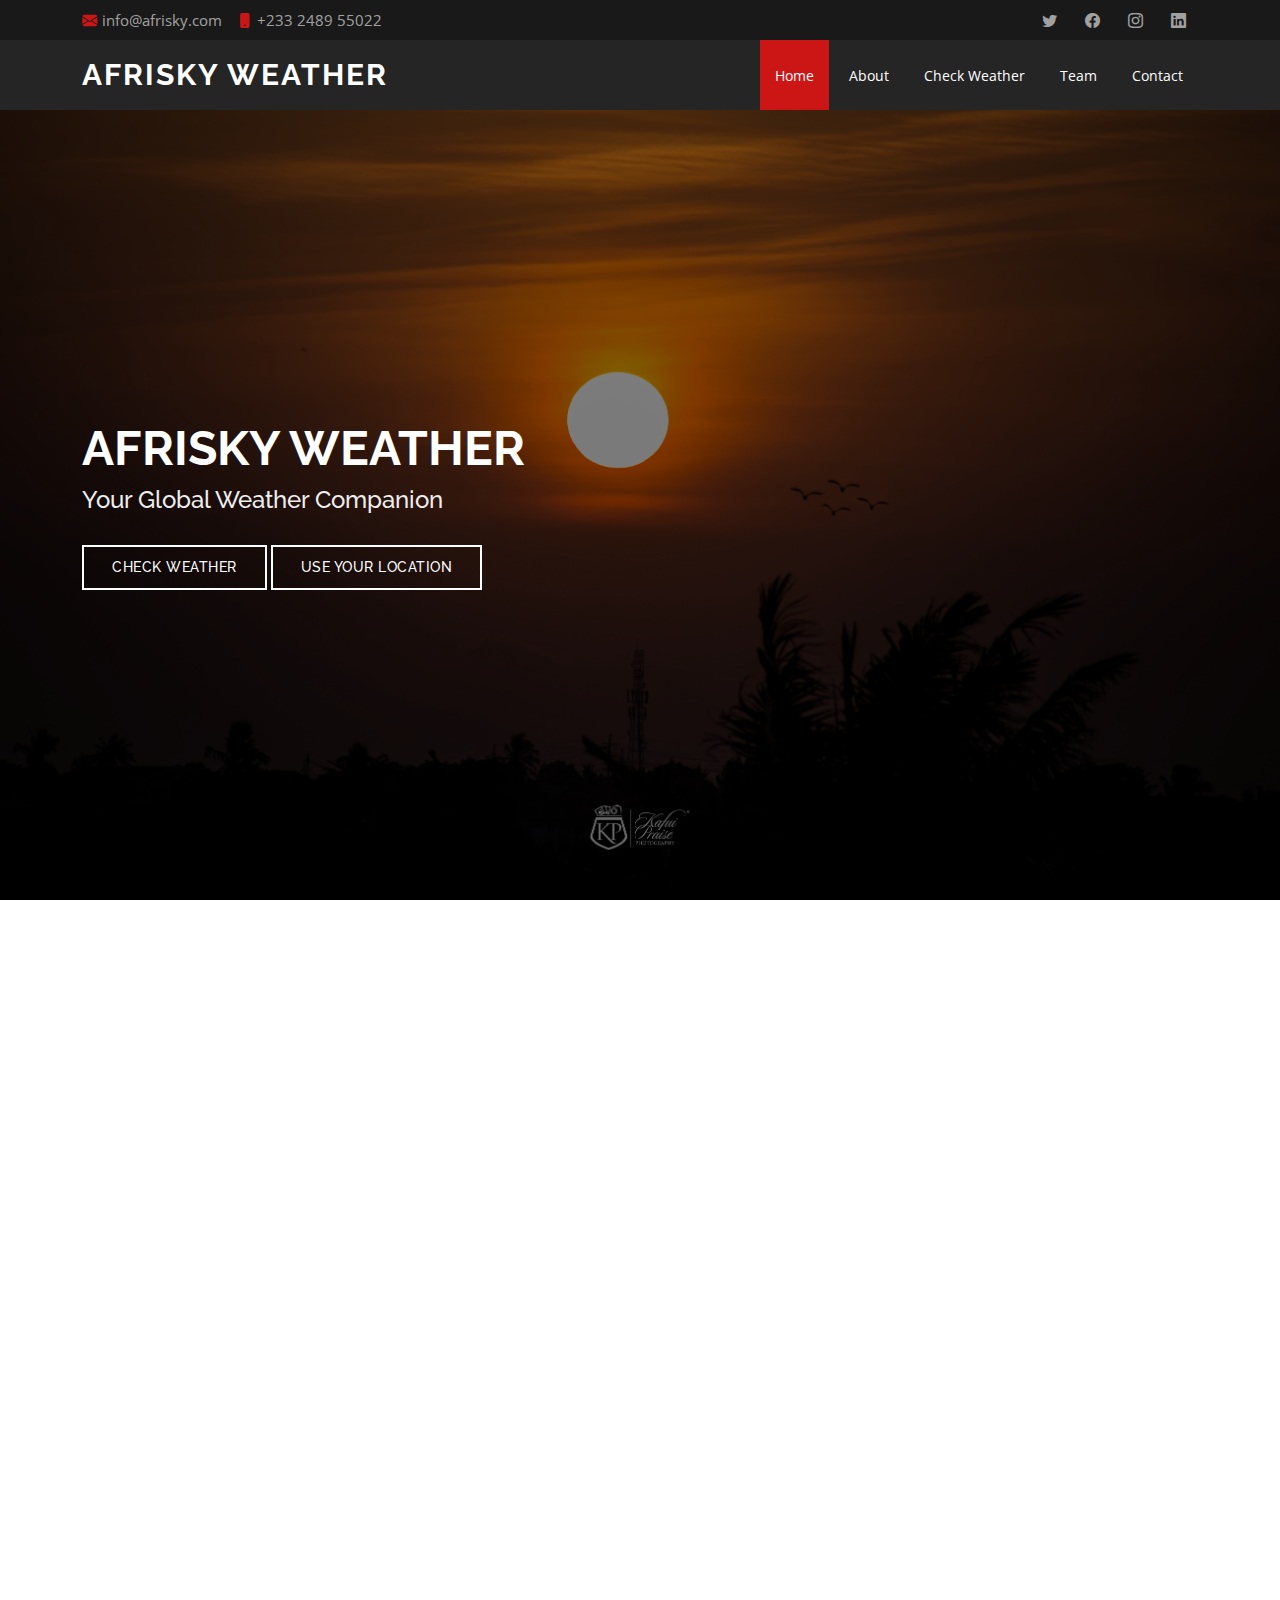
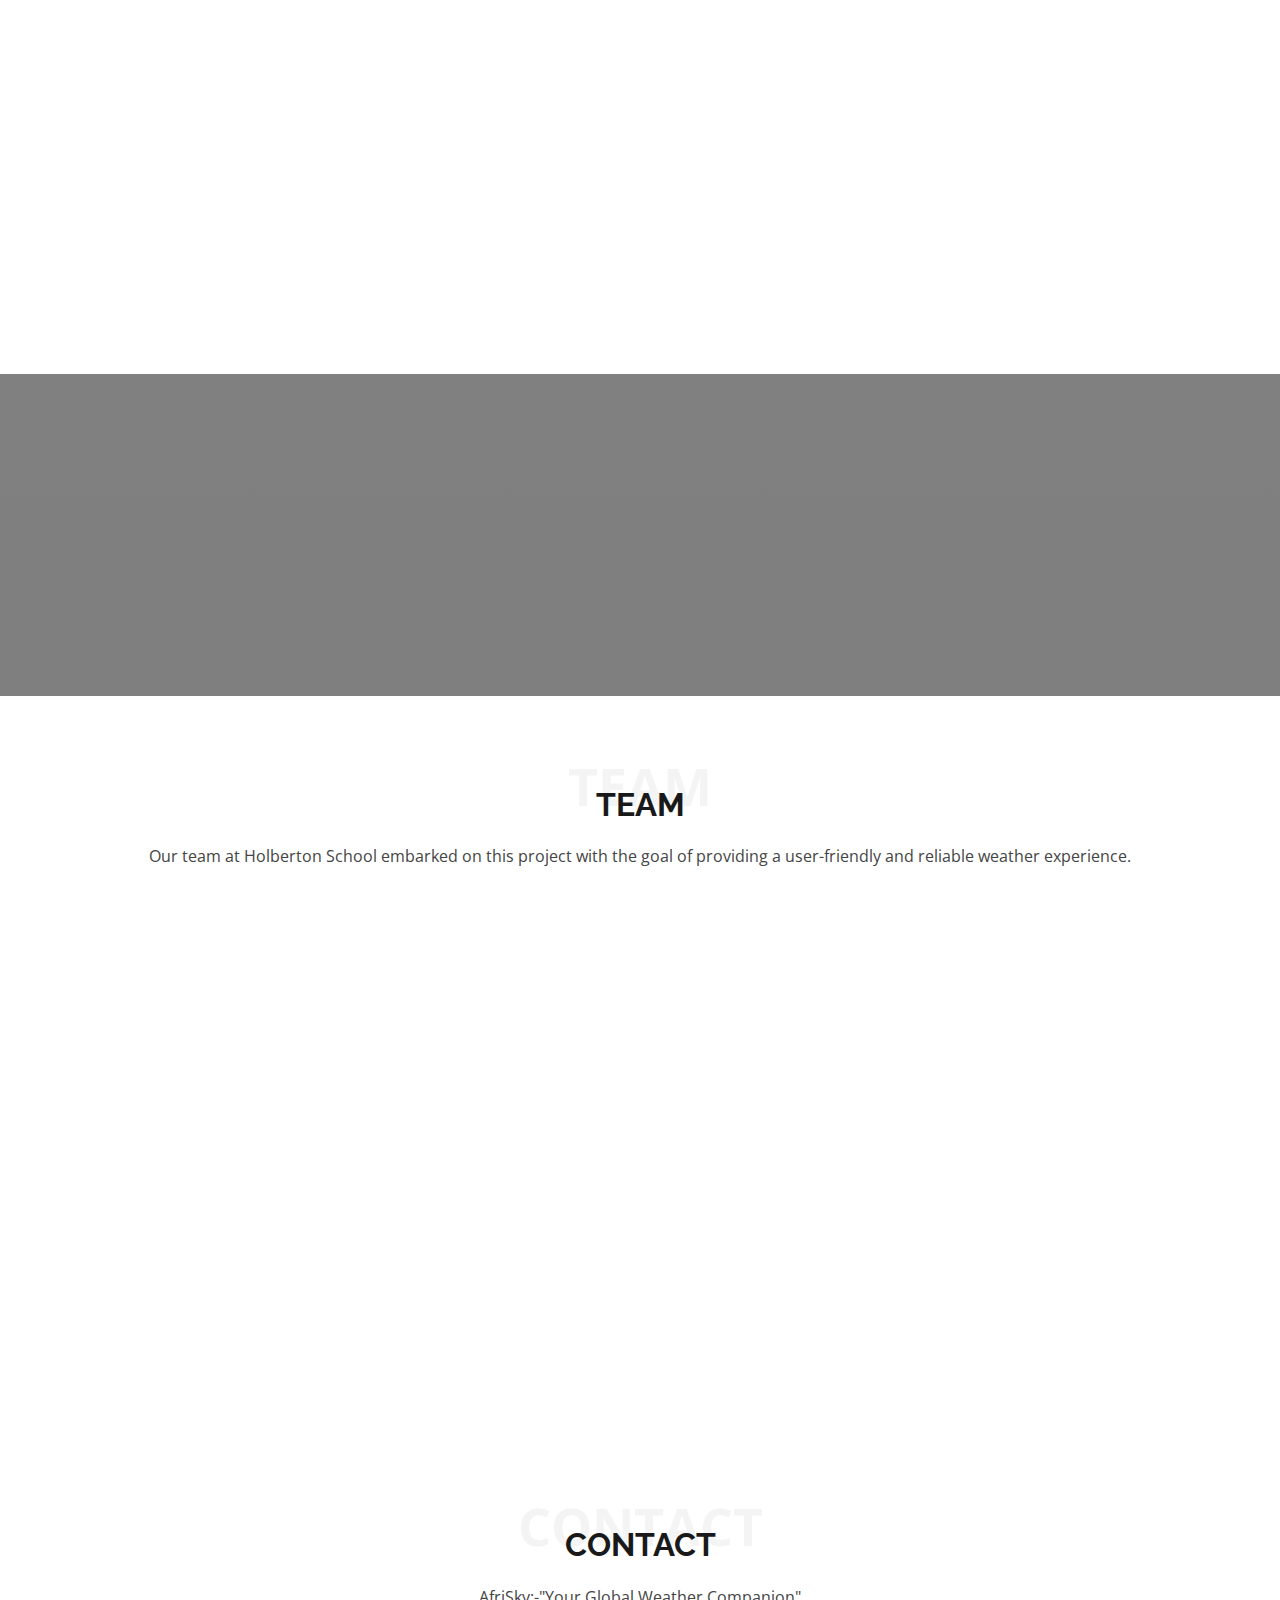
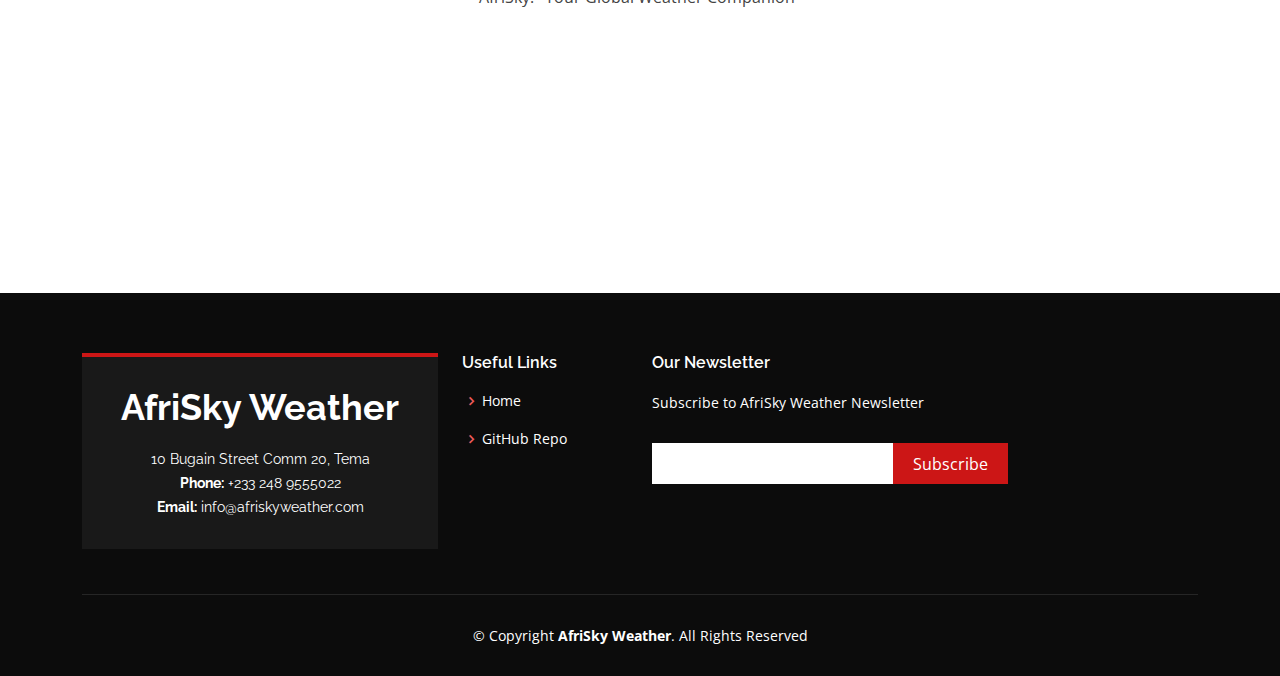
==== commit c64a9ca5: "Merge pull request #7 from KafuiPraise/development" ====
--- a/public/index.html
+++ b/public/index.html
@@ -76,7 +76,7 @@
       <h1>AfriSky Weather</h1>
       <h2>Your Global Weather Companion</h2>
       <a href="./weatherpage.html" class="btn-get-started scrollto">Check Weather</a>
-    </div>
+      <a href="./location.html" id="geolocationButton" onclick="getYourLocation()" class="btn-get-started scrollto">Use Your Location</a>
   </section><!-- End Home -->
 
   <main id="main">
@@ -92,8 +92,7 @@
           <div class="col-lg-6 pt-4 pt-lg-0 order-2 order-lg-1 content" data-aos="fade-right">
             <h3>KEY FEATURES</h3>
             <p class="fst-italic">
-             
-"Powerful Features, Seamless Experience."
+              "Powerful Features, Seamless Experience."
             </p>
             <ul>
               <li><i class="bi bi-check-circle"></i><b>Real-Time Updates:</b>AfriSky Weather provides real-time weather updates, ensuring you stay current with accurate information.</li>
@@ -181,18 +180,15 @@
               <img src="assets/img/team/team-1.jpg" alt="Image">
               <h4>Matilda Dogbatsey</h4>
               <span>Project Manager/Front/Backend Developer</span>
-              <p>
-Award Winning Photographer, Filmmaker & Alx SE student </p>
+              <p>Award Winning Photographer, Filmmaker & Alx SE student </p>
               <div class="social">
                 <a href="https://twitter.com/kafui_praise"><i class="bi bi-twitter"></i></a>
-                <a href="https://github.com/KafuiPraise" target="_blank"><i class="bi bi-github"></i></a>
-                <a href=""><i class="bi bi-instagram"></i></a>
+                <a href="https://github.com/KafuiPraise"><i class="bi bi-github"></i></a>
                 <a href="https://www.linkedin.com/in/matilda-dogbatsey"><i class="bi bi-linkedin"></i></a>
-
+                </div>
               </div>
             </div>
-          </div>
-
+  
           <div class="col-lg-4 col-md-6 d-flex align-items-stretch" data-aos="zoom-in">
             <div class="member">
               <img src="assets/img/team/team-2.jpg" alt="Image">
@@ -285,7 +281,7 @@
               <p>
                 10 Bugain Street Comm 20, Tema<br />
                 <strong>Phone:</strong> +233 248 9555022<br />
-                <strong><a href="https://github.com/KafuiPraise/AfriSky-Weather">Our GitHub Repository</a></strong>
+                <strong>Email:</strong> info@afriskyweather.com<br />
               </p>
             </div>
           </div>
@@ -294,7 +290,7 @@
             <h4>Useful Links</h4>
             <ul>
               <li><i class="bx bx-chevron-right"></i> <a href="#">Home</a></li>
-              <li><i class="bx bx-chevron-right"></i> <a href="https://github.com/KafuiPraise/AfriSky-Weather">About us</a></li>
+              <li><i class="bx bx-chevron-right"></i> <a href="https://github.com/KafuiPraise/AfriSky-Weather">GitHub Repo</a></li>
             </ul>
           </div>
 
